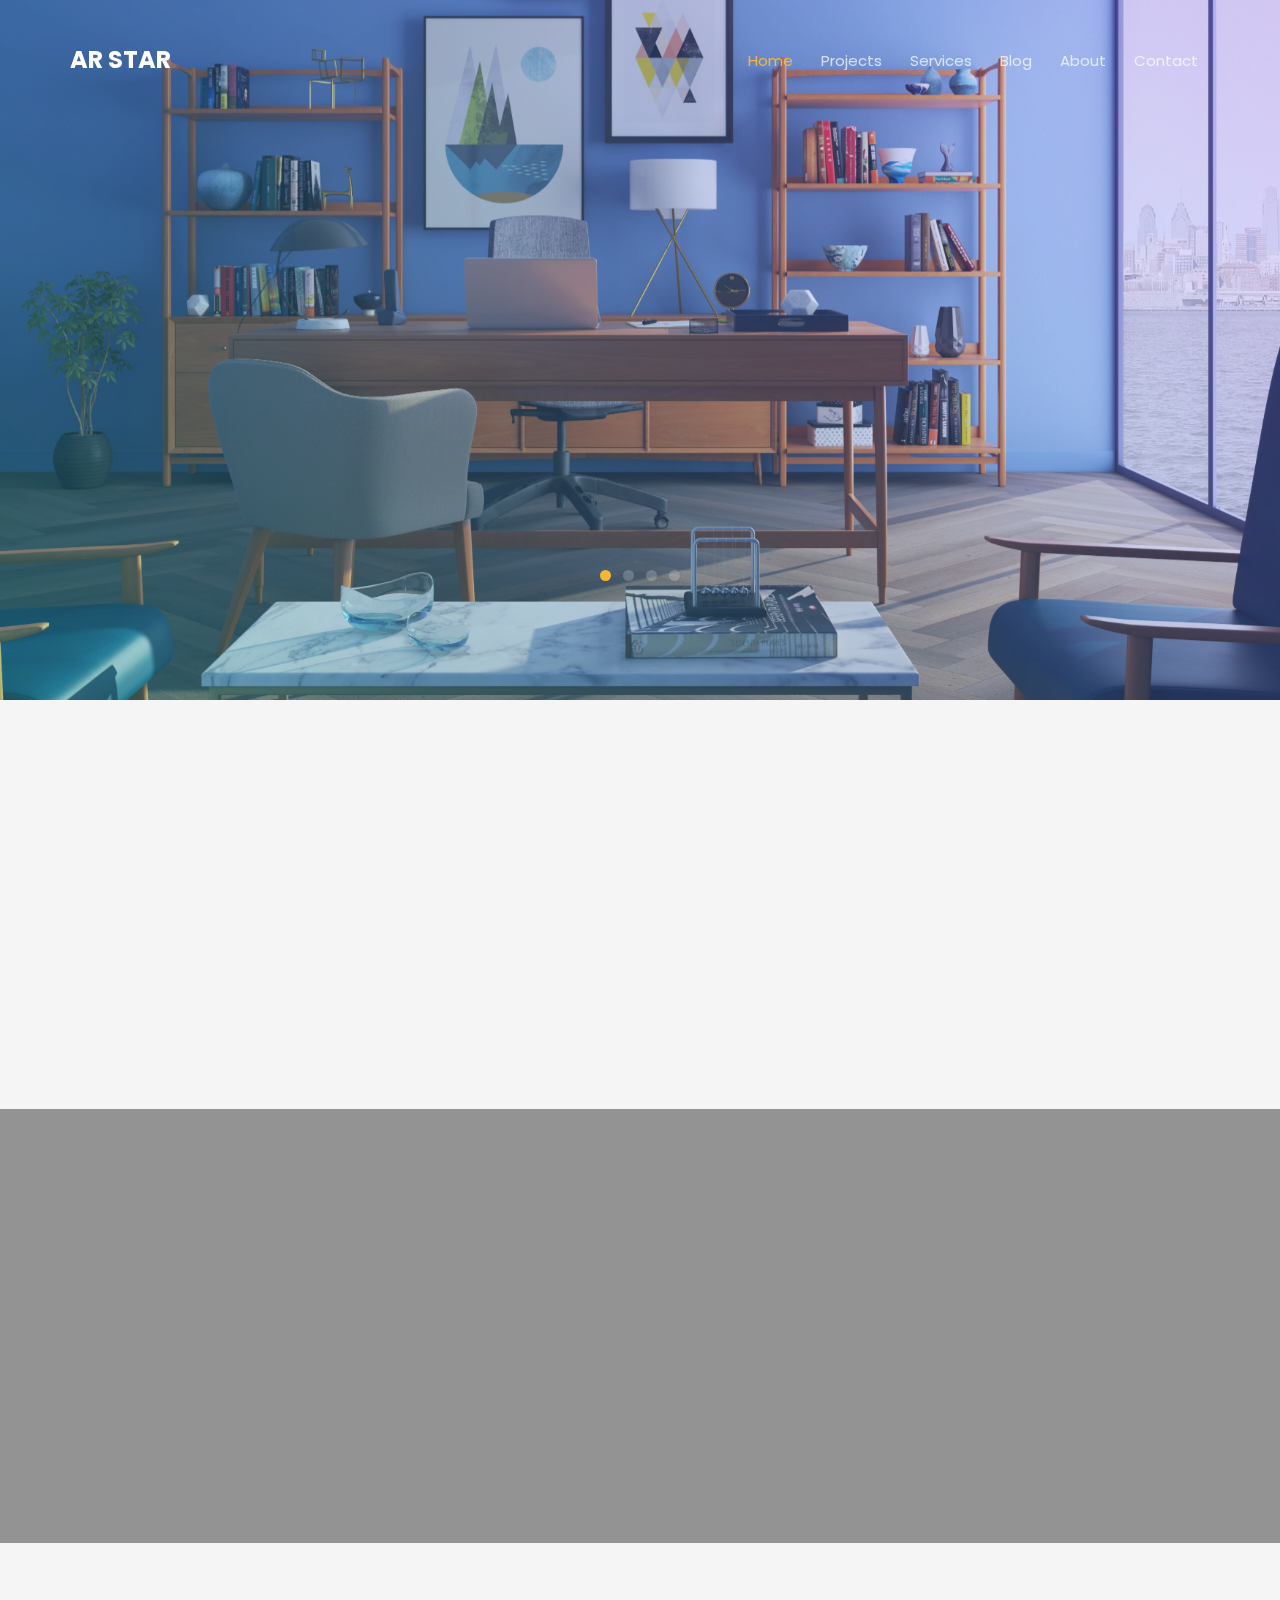
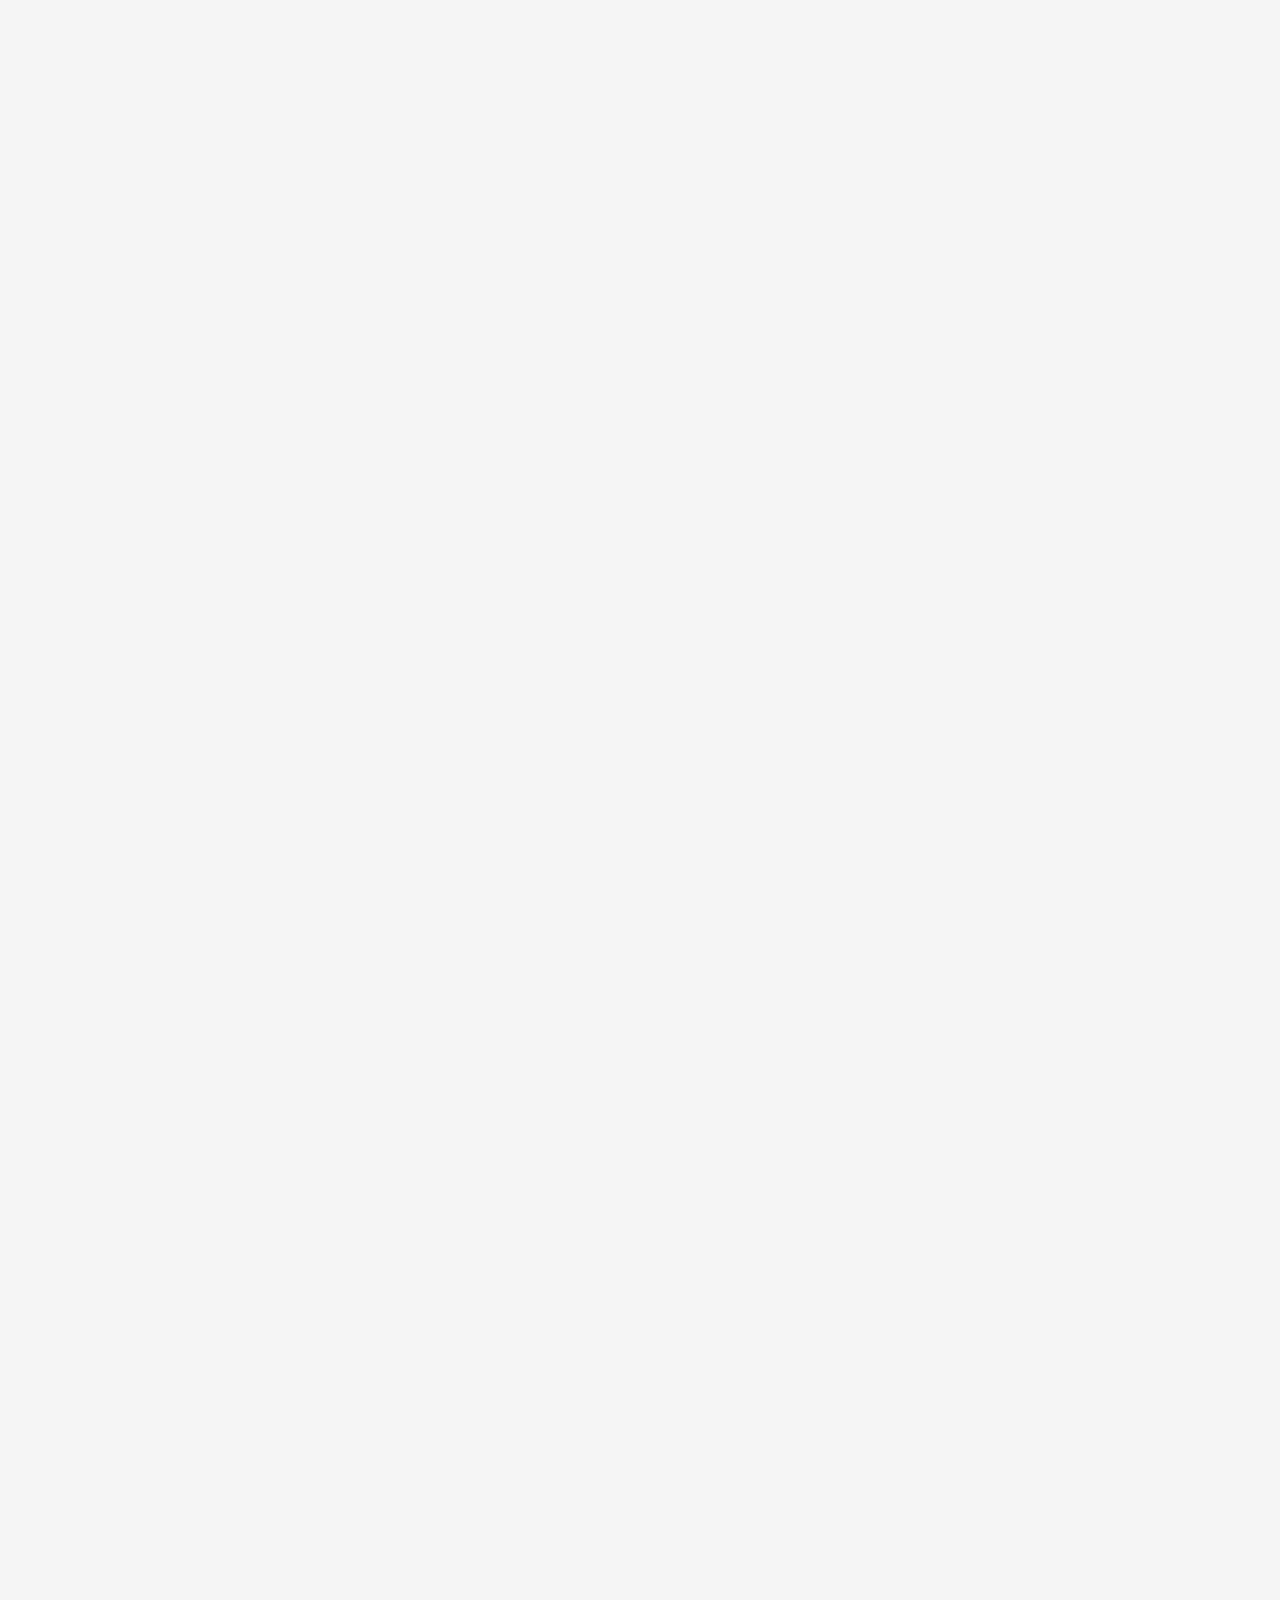
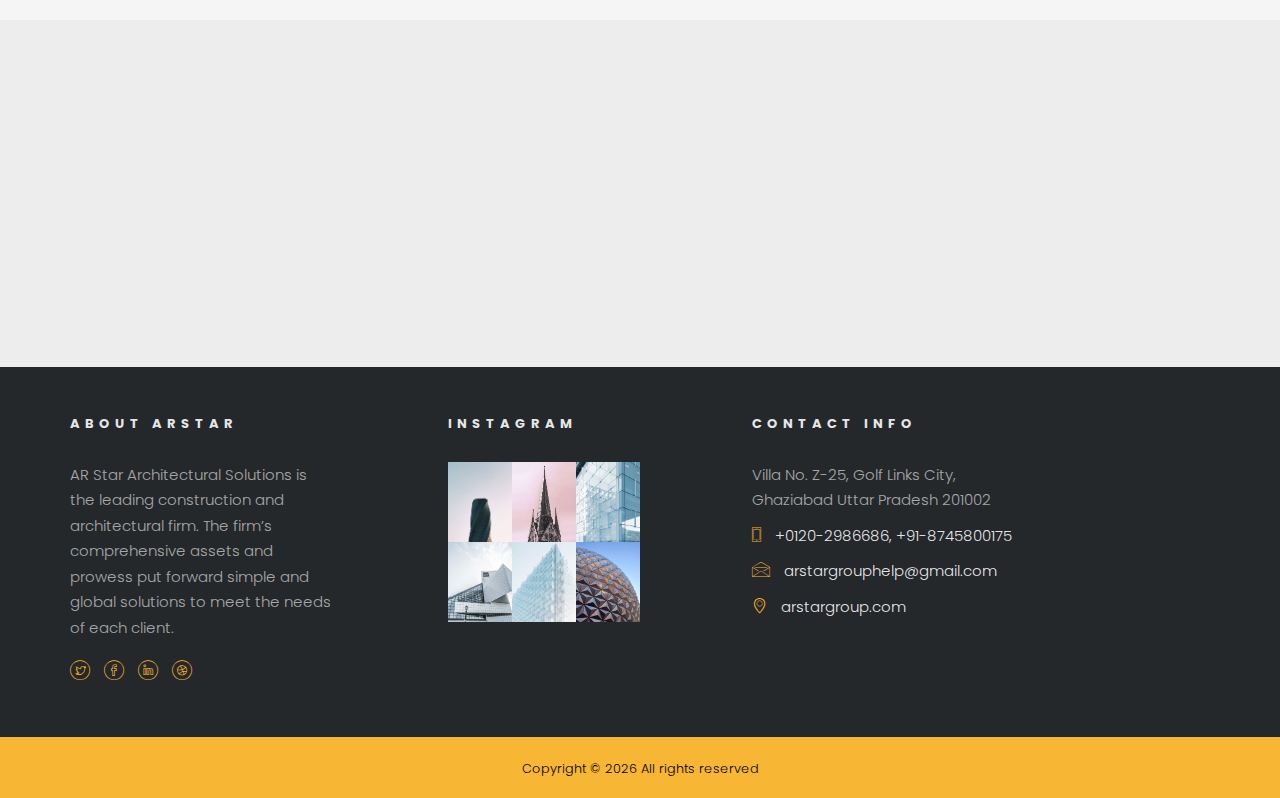
==== index.html @ f9a6f70c "First Commit" ====
﻿<!DOCTYPE HTML>
<html>
	<head>
	<meta charset="utf-8">
	<meta http-equiv="X-UA-Compatible" content="IE=edge">
	<title>AR Star Solutions</title>
	<meta name="viewport" content="width=device-width, initial-scale=1">
	<meta name="description" content="" />
	<meta name="keywords" content="" />
	<meta name="author" content="" />

  <!-- Facebook and Twitter integration -->
	<meta property="og:title" content=""/>
	<meta property="og:image" content=""/>
	<meta property="og:url" content=""/>
	<meta property="og:site_name" content=""/>
	<meta property="og:description" content=""/>
	<meta name="twitter:title" content="" />
	<meta name="twitter:image" content="" />
	<meta name="twitter:url" content="" />
	<meta name="twitter:card" content="" />

	<link href="https://fonts.googleapis.com/css?family=Poppins:200,300,400,500,700" rel="stylesheet">
	
	<!-- Animate.css -->
	<link rel="stylesheet" href="css/animate.css">
	<!-- Icomoon Icon Fonts-->
	<link rel="stylesheet" href="css/icomoon.css">
	<!-- Bootstrap  -->
	<link rel="stylesheet" href="css/bootstrap.css">

	<!-- Magnific Popup -->
	<link rel="stylesheet" href="css/magnific-popup.css">

	<!-- Flexslider  -->
	<link rel="stylesheet" href="css/flexslider.css">

	<!-- Owl Carousel -->
	<link rel="stylesheet" href="css/owl.carousel.min.css">
	<link rel="stylesheet" href="css/owl.theme.default.min.css">
	
	<!-- Flaticons  -->
	<link rel="stylesheet" href="fonts/flaticon/font/flaticon.css">

	<!-- Theme style  -->
	<link rel="stylesheet" href="css/style.css">

	<!-- Modernizr JS -->
	<script src="js/modernizr-2.6.2.min.js"></script>
	<!-- FOR IE9 below -->
	<!--[if lt IE 9]>
	<script src="js/respond.min.js"></script>
	<![endif]-->

	</head>
	<body>

		<div class="colorlib-loader"></div>

		<div id="page">
			<nav class="colorlib-nav" role="navigation">
				<div class="top-menu">
					<div class="container">
						<div class="row">
							<div class="col-xs-2">
								<div id="colorlib-logo"><a href="https://www.arstargroup.com/">AR Star</a></div>
							</div>
							<div class="col-xs-10 text-right menu-1">
								<ul>
									<li class="active"><a href="index.html">Home</a></li>
									<li class="has-dropdown">
										<a href="project.html">Projects</a>
										<ul class="dropdown">
											<li><a href="#">Commercial</a></li>
											<li><a href="#">Apartment</a></li>
											<li><a href="#">House</a></li>
											<li><a href="#">Building</a></li>
										</ul>
									</li>
									<li><a href="services.html">Services</a></li>
									<li><a href="blog.html">Blog</a></li>
									<li><a href="about.html">About</a></li>
									<li><a href="contact.html">Contact</a></li>
								</ul>
							</div>
						</div>
					</div>
				</div>
			</nav>

			<aside id="colorlib-hero">
				<div class="flexslider">
					<ul class="slides">
						<li style="background-image: url(images/interior_banner.jpg);">
							<div class="overlay"></div>
							<div class="container-fluid">
								<div class="row">
									<div class="col-md-8 col-sm-12 col-md-offset-2 slider-text">
										<div class="slider-text-inner text-center">
											<h1>Distinctive Interior</h1>
											<h2>Jaw-dropping interior, custom-designed by our professional team.</h2>
										</div>
									</div>
								</div>
							</div>
						</li>
						<li style="background-image: url(images/architecture_banner.jpg);">
							<div class="overlay"></div>
							<div class="container-fluid">
								<div class="row">
									<div class="col-md-8 col-sm-12 col-md-offset-2 slider-text">
										<div class="slider-text-inner text-center">
											<h1>Stunning Architecture</h1>
											<h2>World class structures exclusively for your home.</h2>
										</div>
									</div>
								</div>
							</div>
						</li>
						<li style="background-image: url(images/automation_banner.jpg);">
							<div class="overlay"></div>
							<div class="container-fluids">
								<div class="row">
									<div class="col-md-8 col-sm-12 col-md-offset-2 slider-text">
										<div class="slider-text-inner text-center">
											<h1>AI Automation</h1>
											<h2>Turn your Home/Office Smart, with our Advanced Automation Systems.</h2>
										</div>
									</div>
								</div>
							</div>
						</li>
						<li style="background-image: url(images/customer_banner.jpg);">
							<div class="overlay"></div>
							<div class="container-fluids">
								<div class="row">
									<div class="col-md-8 col-sm-12 col-md-offset-2 slider-text">
										<div class="slider-text-inner text-center">
											<h1>Customer Satisfaction</h1>
											<h2>Our team's priority is the satisfaction of our customers, that's a quality instilled in every individual of this firm.</h2>
										</div>
									</div>
								</div>
							</div>
						</li>
					</ul>
				</div>
			</aside>

			<div id="colorlib-intro">
				<div class="container">
					<div class="row">
						<div class="col-md-12 tabulation animate-box">
							<ul class="nav nav-tabs">
								<li class="active"><a data-toggle="tab" href="#plan"><i class="flaticon-sketch"></i> Planning &amp; Design</a></li>
								<li><a data-toggle="tab" href="#general"><i class="flaticon-architect-with-helmet"></i> General Constructing</a></li>
								<li><a data-toggle="tab" href="#manage"><i class="flaticon-engineer"></i> Construction Management</a></li>
								<li><a data-toggle="tab" href="#modeling"><i class="flaticon-skyline"></i> Building Modeling</a></li>
							</ul>
							<div class="tab-content">
								<div id="plan" class="tab-pane fade in active">
									<div class="row">
										<div class="col-md-6">
											<div class="services-img" style="background-image: url(images/building-1.jpg);"></div>
										</div>
										<div class="col-md-6">
											<div class="services-desc">
												<p>A small river named Duden flows by their place and supplies it with the necessary regelialia. It is a paradisematic country, in which roasted parts of sentences fly into your mouth. Far far away, behind the word mountains, far from the countries Vokalia and Consonantia, there live the blind texts.</p>
												<ul>
													<li>It is a paradisematic country in which</li>
													<li>Even the all-powerful Pointing has no control</li>
													<li>When she reached the first hills of the Italic Mountains</li>
													<li>Alphabet Village and the subline of her own road</li>
												</ul>
											</div>
										</div>
									</div>
								</div>
								<div id="general" class="tab-pane fade">
									<div class="row">
										<div class="col-md-6">
											<div class="services-img" style="background-image: url(images/building-2.jpg);"></div>
										</div>
										<div class="col-md-6">
											<div class="services-desc">
												<p>A small river named Duden flows by their place and supplies it with the necessary regelialia. It is a paradisematic country, in which roasted parts of sentences fly into your mouth. Far far away, behind the word mountains, far from the countries Vokalia and Consonantia, there live the blind texts.</p>
												<ul>
													<li>It is a paradisematic country in which</li>
													<li>Even the all-powerful Pointing has no control</li>
													<li>When she reached the first hills of the Italic Mountains</li>
													<li>Alphabet Village and the subline of her own road</li>
												</ul>
											</div>
										</div>
									</div>

								</div>
								<div id="manage" class="tab-pane fade">
									<div class="row">
										<div class="col-md-6">
											<div class="services-img" style="background-image: url(images/building-3.jpg);"></div>
										</div>
										<div class="col-md-6">
											<div class="services-desc">
												<p>A small river named Duden flows by their place and supplies it with the necessary regelialia. It is a paradisematic country, in which roasted parts of sentences fly into your mouth. Far far away, behind the word mountains, far from the countries Vokalia and Consonantia, there live the blind texts.</p>
												<ul>
													<li>It is a paradisematic country in which</li>
													<li>Even the all-powerful Pointing has no control</li>
													<li>When she reached the first hills of the Italic Mountains</li>
													<li>Alphabet Village and the subline of her own road</li>
												</ul>
											</div>
										</div>
									</div>

								</div>
								<div id="modeling" class="tab-pane fade">
									<div class="row">
										<div class="col-md-6">
											<div class="services-img" style="background-image: url(images/building-4.jpg);"></div>
										</div>
										<div class="col-md-6">
											<div class="services-desc">
												<p>A small river named Duden flows by their place and supplies it with the necessary regelialia. It is a paradisematic country, in which roasted parts of sentences fly into your mouth. Far far away, behind the word mountains, far from the countries Vokalia and Consonantia, there live the blind texts.</p>
												<ul>
													<li>It is a paradisematic country in which</li>
													<li>Even the all-powerful Pointing has no control</li>
													<li>When she reached the first hills of the Italic Mountains</li>
													<li>Alphabet Village and the subline of her own road</li>
												</ul>
											</div>
										</div>
									</div>
								</div>
							</div>
						</div>
					</div>
				</div>
			</div>

			<!--<div id="colorlib-services">
				<div class="container">
					<div class="row">
						<div class="col-md-4 text-center animate-box">
							<div class="services">
								<span class="icon">
									<i class="flaticon-engineer"></i>
								</span>
								<div class="desc">
									<h3>General Constructing</h3>
									<p>Separated they live in Bookmarksgrove right at the coast of the Semantics</p>
								</div>
							</div>
						</div>
						<div class="col-md-4 text-center animate-box">
							<div class="services">
								<span class="icon">
									<i class="flaticon-engineering"></i>
								</span>
								<div class="desc">
									<h3>Building Modeling</h3>
									<p>Separated they live in Bookmarksgrove right at the coast of the Semantics</p>
								</div>
							</div>
						</div>
						<div class="col-md-4 text-center animate-box">
							<div class="services">
								<span class="icon">
									<i class="flaticon-skyline"></i>
								</span>
								<div class="desc">
									<h3>Design Build</h3>
									<p>Separated they live in Bookmarksgrove right at the coast of the Semantics</p>
								</div>
							</div>
						</div>
						<div class="col-md-4 text-center animate-box">
							<div class="services">
								<span class="icon">
									<i class="flaticon-crane"></i>
								</span>
								<div class="desc">
									<h3>Construction Services</h3>
									<p>Separated they live in Bookmarksgrove right at the coast of the Semantics</p>
								</div>
							</div>
						</div>
						<div class="col-md-4 text-center animate-box">
							<div class="services">
								<span class="icon">
									<i class="flaticon-sketch"></i>
								</span>
								<div class="desc">
									<h3>Pre-Construction Design</h3>
									<p>Separated they live in Bookmarksgrove right at the coast of the Semantics</p>
								</div>
							</div>
						</div>
						<div class="col-md-4 text-center animate-box">
							<div class="services">
								<span class="icon">
									<i class="flaticon-conveyor"></i>
								</span>
								<div class="desc">
									<h3>Construction Management</h3>
									<p>Separated they live in Bookmarksgrove right at the coast of the Semantics</p>
								</div>
							</div>
						</div>
					</div>
				</div>
			</div> -->

			<div id="colorlib-counter" class="colorlib-counters" style="background-image: url(images/cover_img_1.jpg);" data-stellar-background-ratio="0.5">
				<div class="overlay"></div>
				<div class="container">
					<div class="row no-gutter">
						<div class="col-md-3 col-sm-6 aside-stretch text-center animate-box">
							<div class="counter-entry">
								<span class="icon icon-white"><i class="flaticon-skyline"></i></span>
								<span class="colorlib-counter js-counter" data-from="0" data-to="22" data-speed="5000" data-refresh-interval="50"></span>
								<span class="colorlib-counter-label">Projects</span>
							</div>
						</div>
						<div class="col-md-3 col-sm-6 text-center animate-box">
							<div class="counter-entry">
								<span class="icon"><i class="flaticon-engineer"></i></span>
								<span class="colorlib-counter js-counter" data-from="0" data-to="17" data-speed="5000" data-refresh-interval="50"></span>
								<span class="colorlib-counter-label">Employees</span>
							</div>
						</div>
						<div class="col-md-3 col-sm-6 text-center animate-box">
							<div class="counter-entry">
								<span class="icon"><i class="flaticon-architect-with-helmet"></i></span>
								<span class="colorlib-counter js-counter" data-from="0" data-to="40" data-speed="5000" data-refresh-interval="50"></span>
								<span class="colorlib-counter-label">Brands</span>
							</div>
						</div>
						<div class="col-md-3 col-sm-6 text-center animate-box">
							<div class="counter-entry">
								<span class="icon"><i class="flaticon-worker"></i></span>
								<span class="colorlib-counter js-counter" data-from="0" data-to="5" data-speed="5000" data-refresh-interval="50"></span>
								<span class="colorlib-counter-label">Services</span>
							</div>
						</div>
					</div>
				</div>
			</div>

			<div id="colorlib-project" style="padding-bottom: 10px; padding-top: 50px;">
				<div class="container">
					<div class="row">
						<div class="col-md-8 col-md-offset-2 text-center colorlib-heading animate-box">
							<h2>Our Projects</h2>
							<p>Even the all-powerful Pointing has no control about the blind texts it is an almost unorthographic life One day however a small line of blind text by the name</p>
						</div>
					</div>
					<div class="row">
						<div class="col-md-4 animate-box">
							<div class="project-entry">
								<a href="project.html" class="project-img text-center" style="background-image: url(images/building-1.jpg);">
									<span class="icon"><i class="icon-search2"></i></span>
								</a>
								<div class="desc">
									<h3><a href="project.html">Apartment Interior Design</a></h3>
								</div>
							</div>
						</div>
						<div class="col-md-8 animate-box">
							<div class="project-entry">
								<a href="project.html" class="project-img text-center" style="background-image: url(images/building-2.jpg);">
									<span class="icon"><i class="icon-search2"></i></span>
								</a>
								<div class="desc">
									<h3><a href="project.html">Office Space</a></h3>
								</div>
							</div>
						</div>
						<div class="col-md-6 animate-box">
							<div class="project-entry">
								<a href="project.html" class="project-img text-center" style="background-image: url(images/building-3.jpg);">
									<span class="icon"><i class="icon-search2"></i></span>
								</a>
								<div class="desc">
									<h3><a href="project.html">Condo Building</a></h3>
								</div>
							</div>
						</div>
						<div class="col-md-6 animate-box">
							<div class="project-entry">
								<a href="project.html" class="project-img text-center" style="background-image: url(images/building-4.jpg);">
									<span class="icon"><i class="icon-search2"></i></span>
								</a>
								<div class="desc">
									<h3><a href="project.html">Kitchen Interior</a></h3>
								</div>
							</div>
						</div>
						<div class="col-md-8 animate-box">
							<div class="project-entry">
								<a href="project.html" class="project-img text-center" style="background-image: url(images/building-5.jpg);">
									<span class="icon"><i class="icon-search2"></i></span>
								</a>
								<div class="desc">
									<h3><a href="project.html">Commercial Building</a></h3>
								</div>
							</div>
						</div>
						<div class="col-md-4 animate-box">
							<div class="project-entry">
								<a href="project.html" class="project-img text-center" style="background-image: url(images/building-6.jpg);">
									<span class="icon"><i class="icon-search2"></i></span>
								</a>
								<div class="desc">
									<h3><a href="project.html">Hotel Building</a></h3>
								</div>
							</div>
						</div>
					</div>
				</div>
			</div>

			<!--Client testimony-->
			<!--
				<div id="colorlib-testimony">
				<div class="container">
					<div class="row">
						<div class="col-md-8 col-md-offset-2 text-center colorlib-heading animate-box">
							<h2>Client Says:</h2>
						</div>
					</div>
					<div class="row">
						<div class="col-md-8 col-md-offset-2 text-center">
							<div class="row animate-box">
								<div class="owl-carousel1">
									<div class="item">
										<div class="testimony-slide">
											<div class="testimony-wrap">
												<figure>
													<img src="images/person1.jpg" alt="user">
												</figure>
												<blockquote>
													<span>Andrew Field</span>
													<p>Far far away, behind the word mountains, far from the countries Vokalia and Consonantia, there live the blind texts. Separated they live in Bookmarksgrove right at the coast of the Semantics, a large language ocean.</p>
												</blockquote>
											</div>
										</div>
									</div>
									<div class="item">
										<div class="testimony-slide">
											<div class="testimony-wrap">
												<figure>
													<img src="images/person2.jpg" alt="user">
												</figure>
												<blockquote>
													<span>Mark Bubble</span>
													<p>Separated they live in Bookmarksgrove right at the coast of the Semantics, a large language ocean.</p>
												</blockquote>
											</div>
										</div>
									</div>
									<div class="item">
										<div class="testimony-slide">
											<div class="testimony-wrap">
												<figure>
													<img src="images/person3.jpg" alt="user">
												</figure>
												<blockquote>
													<span>Adam Smith</span>
													<p>Far from the countries Vokalia and Consonantia, there live the blind texts. Separated they live in Bookmarksgrove right at the coast of the Semantics, a large language ocean.</p>
												</blockquote>
											</div>
										</div>
									</div>
								</div>
							</div>
						</div>
					</div>
				</div>
			</div> -->

			<!--FlowDesk Integration-->
			<div class="fd-ef-5f3056866267530026690c61">
				<style>
					html.fd-ef-5f3056866267530026690c61 {
						font-size: 10px;
						font-family: sans-serif;
						line-height: 1.15;
						-ms-overflow-style: scrollbar;
						-ms-text-size-adjust: 100%;
						-webkit-text-size-adjust: 100%;
						-webkit-tap-highlight-color: rgba(0, 0, 0, 0);
					}

					.fd-ef-5f3056866267530026690c61 *,
					.fd-ef-5f3056866267530026690c61 *::before,
					.fd-ef-5f3056866267530026690c61 *::after {
						box-sizing: border-box;
					}

					.fd-ef-5f3056866267530026690c61 body {
						margin: 0;
					}

					.fd-ef-5f3056866267530026690c61 [tabindex="-1"]:focus {
						outline: none !important;
					}

					.fd-ef-5f3056866267530026690c61 hr {
						height: 0;
						overflow: visible;
						box-sizing: content-box;
					}

					.fd-ef-5f3056866267530026690c61 h1,
					.fd-ef-5f3056866267530026690c61 h2,
					.fd-ef-5f3056866267530026690c61 h3,
					.fd-ef-5f3056866267530026690c61 h4,
					.fd-ef-5f3056866267530026690c61 h5,
					.fd-ef-5f3056866267530026690c61 h6 {
						margin-top: 0;
						margin-bottom: 0.7em;
					}

					.fd-ef-5f3056866267530026690c61 p {
						margin-top: 6rem;
						margin-bottom: 1rem;
					}

					.fd-ef-5f3056866267530026690c61 abbr[title],
					.fd-ef-5f3056866267530026690c61 abbr[data-original-title] {
						cursor: help;
						border-bottom: 0;
						-webkit-text-decoration: underline dotted;
						text-decoration: underline dotted;
					}

					.fd-ef-5f3056866267530026690c61 address {
						font-style: normal;
						line-height: inherit;
						margin-bottom: 1.4rem;
					}

					.fd-ef-5f3056866267530026690c61 ol,
					.fd-ef-5f3056866267530026690c61 ul,
					.fd-ef-5f3056866267530026690c61 dl {
						margin-top: 0;
						margin-bottom: 1.4rem;
					}

					.fd-ef-5f3056866267530026690c61 ol ol,
					.fd-ef-5f3056866267530026690c61 ul ul,
					.fd-ef-5f3056866267530026690c61 ol ul,
					.fd-ef-5f3056866267530026690c61 ul ol {
							margin-bottom: 0;
						}

					.fd-ef-5f3056866267530026690c61 dt {
						font-weight: bolder;
					}

					.fd-ef-5f3056866267530026690c61 dd {
						margin-left: 0;
						margin-bottom: 0.7rem;
					}

					.fd-ef-5f3056866267530026690c61 blockquote {
						margin: 0 0 1.4rem;
					}

					.fd-ef-5f3056866267530026690c61 dfn {
						font-style: italic;
					}

					.fd-ef-5f3056866267530026690c61 b,
					.fd-ef-5f3056866267530026690c61 strong {
						font-weight: bolder;
					}

					.fd-ef-5f3056866267530026690c61 small {
						font-size: 80%;
					}

					.fd-ef-5f3056866267530026690c61 sub,
					.fd-ef-5f3056866267530026690c61 sup {
						position: relative;
						font-size: 75%;
						line-height: 0;
						vertical-align: baseline;
					}

					.fd-ef-5f3056866267530026690c61 sub {
						bottom: -0.25em;
					}

					.fd-ef-5f3056866267530026690c61 sup {
						top: -0.5em;
					}

					.fd-ef-5f3056866267530026690c61 a {
						color: #000000;
						text-decoration: none;
						background-color: transparent;
						-webkit-text-decoration-skip: objects;
					}

                    .fd-ef-5f3056866267530026690c61 a:hover {
                            color: #F7B633;
                            text-decoration: none;
                        }

					.fd-ef-5f3056866267530026690c61 pre,
					.fd-ef-5f3056866267530026690c61 code,
					.fd-ef-5f3056866267530026690c61 kbd,
					.fd-ef-5f3056866267530026690c61 samp {
						font-size: 1em;
						font-family: monospace;
					}

					.fd-ef-5f3056866267530026690c61 pre {
						overflow: auto;
						margin-top: 0;
						margin-bottom: 1.4rem;
					}

					.fd-ef-5f3056866267530026690c61 figure {
						margin: 0 0 1.4rem;
					}

					.fd-ef-5f3056866267530026690c61 img {
						border-style: none;
						vertical-align: middle;
					}

					.fd-ef-5f3056866267530026690c61 svg:not(:root) {
						overflow: hidden;
					}

					.fd-ef-5f3056866267530026690c61 a,
					.fd-ef-5f3056866267530026690c61 area,
					.fd-ef-5f3056866267530026690c61 button,
					.fd-ef-5f3056866267530026690c61 [role="button"],
					.fd-ef-5f3056866267530026690c61 input,
					.fd-ef-5f3056866267530026690c61 label,
					.fd-ef-5f3056866267530026690c61 select,
					.fd-ef-5f3056866267530026690c61 summary,
					.fd-ef-5f3056866267530026690c61 textarea {
						touch-action: manipulation;
					}

					.fd-ef-5f3056866267530026690c61 label {
						display: inline-block;
						font-weight: bolder;
						margin-bottom: 0.7rem;
					}

					.fd-ef-5f3056866267530026690c61 button:focus {
						outline: 1px dotted;
					}

					.fd-ef-5f3056866267530026690c61 input,
					.fd-ef-5f3056866267530026690c61 button,
					.fd-ef-5f3056866267530026690c61 select,
					.fd-ef-5f3056866267530026690c61 optgroup,
					.fd-ef-5f3056866267530026690c61 textarea {
						margin: 0;
						font-size: inherit;
						font-family: inherit;
						line-height: inherit;
					}

					.fd-ef-5f3056866267530026690c61 button,
					.fd-ef-5f3056866267530026690c61 input {
						overflow: visible;
					}

					.fd-ef-5f3056866267530026690c61 button,
					.fd-ef-5f3056866267530026690c61 select {
						text-transform: none;
					}

					.fd-ef-5f3056866267530026690c61 button,
					html.fd-ef-5f3056866267530026690c61 [type="button"],
					.fd-ef-5f3056866267530026690c61 [type="reset"],
					.fd-ef-5f3056866267530026690c61 [type="submit"] {
						-webkit-appearance: button;
					}

					.fd-ef-5f3056866267530026690c61 button::-moz-focus-inner,
					.fd-ef-5f3056866267530026690c61 [type="button"]::-moz-focus-inner,
					.fd-ef-5f3056866267530026690c61 [type="reset"]::-moz-focus-inner,
					.fd-ef-5f3056866267530026690c61 [type="submit"]::-moz-focus-inner {
							padding: 0;
							border-style: none;
						}

					.fd-ef-5f3056866267530026690c61 input[type="radio"],
					.fd-ef-5f3056866267530026690c61 input[type="checkbox"] {
						padding: 0;
						box-sizing: border-box;
					}

					.fd-ef-5f3056866267530026690c61 input[type="date"],
					.fd-ef-5f3056866267530026690c61 input[type="time"],
					.fd-ef-5f3056866267530026690c61 input[type="datetime-local"],
					.fd-ef-5f3056866267530026690c61 input[type="month"] {
						-webkit-appearance: listbox;
					}

					.fd-ef-5f3056866267530026690c61 textarea {
						resize: vertical;
						overflow: auto;
					}

					.fd-ef-5f3056866267530026690c61 fieldset {
						border: 0;
						margin: 0;
						padding: 0;
						min-width: 0;
					}

					.fd-ef-5f3056866267530026690c61 legend {
						color: inherit;
						width: 100%;
						display: block;
						padding: 0;
						font-size: 2.0999999999999996rem;
						max-width: 100%;
						line-height: inherit;
						white-space: normal;
						margin-bottom: 0.7rem;
					}

					.fd-ef-5f3056866267530026690c61 progress {
						vertical-align: baseline;
					}

					.fd-ef-5f3056866267530026690c61 [type="number"]::-webkit-inner-spin-button,
					.fd-ef-5f3056866267530026690c61 [type="number"]::-webkit-outer-spin-button {
						height: auto;
					}

					.fd-ef-5f3056866267530026690c61 [type="search"] {
						outline-offset: -2px;
						-webkit-appearance: none;
					}

					.fd-ef-5f3056866267530026690c61 [type="search"]::-webkit-search-cancel-button,
					.fd-ef-5f3056866267530026690c61 [type="search"]::-webkit-search-decoration {
							-webkit-appearance: none;
						}

					.fd-ef-5f3056866267530026690c61 ::-webkit-file-upload-button {
						font: inherit;
						-webkit-appearance: button;
					}

					.fd-ef-5f3056866267530026690c61 output {
						display: inline-block;
					}

					.fd-ef-5f3056866267530026690c61 summary {
						display: list-item;
					}

					.fd-ef-5f3056866267530026690c61 template {
						display: none;
					}

					.fd-ef-5f3056866267530026690c61 [hidden] {
						display: none !important;
					}

					html.fd-ef-5f3056866267530026690c61,
					html.fd-ef-5f3056866267530026690c61 body {
						width: 100%;
						height: 100%;
					}

					.fd-ef-5f3056866267530026690c61 .fd-form-control {
						width: 100%;
						display: block;
						box-shadow: none;
						-webkit-transition: all 0.4s;
						transition: all 0.4s;
					}

					.fd-ef-5f3056866267530026690c61 .fd-form-control::-webkit-input-placeholder {
							color: inherit;
							opacity: 1;
						}

					.fd-ef-5f3056866267530026690c61 .fd-form-control::-webkit-input-placeholder,
					.fd-ef-5f3056866267530026690c61 .fd-form-control::-moz-placeholder,
					.fd-ef-5f3056866267530026690c61 .fd-form-control:-ms-input-placeholder,
					.fd-ef-5f3056866267530026690c61 .fd-form-control::placeholder {
							color: inherit;
							opacity: 1;
						}

					.fd-ef-5f3056866267530026690c61 .fd-form-description {
						margin: 5px 0 0 0;
						font-size: 0.9em;
					}

					.fd-ef-5f3056866267530026690c61 .fd-form-feedback {
						margin: 5px 0 0 0;
						font-size: 0.9em;
					}

					.fd-ef-5f3056866267530026690c61 .fd-form-group {
						margin: 0 0 1.5rem;
						position: relative;
					}

					.fd-ef-5f3056866267530026690c61 .fd-form-group.fd-has-success .fd-form-feedback,
					.fd-ef-5f3056866267530026690c61 .fd-form-group.fd-has-success .fd-form-check {
							color: #02dba8 !important;
						}
					.fd-ef-5f3056866267530026690c61 .fd-form-group.fd-has-success .fd-form-control {
							color: #02dba8 !important;
							border-color: #02dba8 !important;
						}

					.fd-ef-5f3056866267530026690c61 .fd-form-group.fd-has-success .fd-form-feedback {
							display: block;
						}

					.fd-ef-5f3056866267530026690c61 .fd-form-group.fd-has-error .fd-form-feedback,
					.fd-ef-5f3056866267530026690c61 .fd-form-group.fd-has-error .fd-form-check {
							color: #eb3d3b !important;
						}

					.fd-ef-5f3056866267530026690c61 .fd-form-group.fd-has-error .fd-form-control {
							color: #eb3d3b !important;
							border-color: #eb3d3b !important;
						}

					.fd-ef-5f3056866267530026690c61 .fd-form-group.fd-has-error .fd-form-feedback {
							display: block;
						}

					.fd-ef-5f3056866267530026690c61 .fd-btn {
						cursor: pointer;
						display: -webkit-inline-box;
						display: inline-flex;
						box-shadow: none;
						text-align: center;
						-webkit-transition: all 0.4s;
						transition: all 0.4s;
						-webkit-box-align: center;
						align-items: center;
						text-shadow: none;
						white-space: normal;
						-webkit-box-pack: center;
						justify-content: center;
						text-decoration: none;
					}

					.fd-ef-5f3056866267530026690c61 .fd-btn.disabled,
					.fd-ef-5f3056866267530026690c61 .fd-btn:disabled {
							opacity: 0.8;
						}

                    .fd-ef-5f3056866267530026690c61 .fd-btn p {
                            margin: 0;
                        }

                    .fd-ef-5f3056866267530026690c61 .ff__root {
                        background: #ededed;
                    }

                    .fd-ef-5f3056866267530026690c61 .ff__container {
                        margin: 0 auto;
                        max-width: 1170px;
                        background: #ededed;
                    }

                    .fd-ef-5f3056866267530026690c61 .ff__form {
                        color: #333333;
                        width: 100%;
                        margin: 0;
                        padding-top: 30px;
                        padding-left: 30px;
                        padding-right: 30px;
                        font-size: 16px;
                        text-align: center;
                        font-family: "Poppins", Arial, sans-serif;
                        font-weight: 300;
                        line-height: 1.6;
                        letter-spacing: 0.1px;
                        text-transform: none;
                    }

                    .fd-ef-5f3056866267530026690c61 .ff__title {
                        color: #000000;
                        width: 100%;
                        margin: 0 0 25px;
                        display: block;
                        font-size: 37px;
                        text-align: center;
                        font-family: "Poppins", Arial, sans-serif;
                        font-weight: 700;
                        line-height: 1;
                        letter-spacing: 0px;
                        text-transform: none;
                    }

					.fd-ef-5f3056866267530026690c61 .ff__title p {
							margin: 0;
						}

					.fd-ef-5f3056866267530026690c61 .ff__subtitle {
						width: 100%;
						margin: 0 0 30px;
						display: block;
					}

					.fd-ef-5f3056866267530026690c61 .ff__subtitle p {
							margin: 0;
						}

					.fd-ef-5f3056866267530026690c61 .fd-has-success .ff__fields {
						display: none;
					}

					.fd-ef-5f3056866267530026690c61 .ff__fields .fd-form-group {
						margin-bottom: 10px;
					}

					.fd-ef-5f3056866267530026690c61 .ff__fields .fd-form-group:last-child {
							margin-bottom: 0;
						}

					.fd-ef-5f3056866267530026690c61 .ff__grid {
						margin: -10px -5px 0;
						display: -webkit-box;
						display: flex;
						flex-wrap: wrap;
						-webkit-box-pack: center;
						justify-content: center;
					}

					.fd-ef-5f3056866267530026690c61 .ff__cell {
						margin: 10px 0 0 0;
						padding: 0 5px;
						-webkit-box-flex: 1;
						flex-grow: 1;
						max-width: 250px;
						min-width: 140px;
						flex-basic: 0%;
						flex-shrink: 0;
					}

					@media (max-width: 575px) {
						.fd-ef-5f3056866267530026690c61 .ff__cell {
							-webkit-box-flex: 0;
							flex: 0 0 100%;
							max-width: 100%;
						}
					}

                    .fd-ef-5f3056866267530026690c61 .ff__control {
                        color: #000000;
                        border: 1px solid #dddddd;
                        height: 46px;
                        display: block;
                        padding: 12px 20px;
                        font-size: 13px;
                        background: transparent;
                        text-align: left;
                        font-family: "Poppins", Arial, sans-serif;
                        font-weight: 400;
                        line-height: 20px;
                        border-radius: 0px;
                        letter-spacing: 0.1px;
                        text-transform: none;
                    }

					.fd-ef-5f3056866267530026690c61 .ff__footer {
						-webkit-box-flex: 0;
						flex: 0 0 auto;
						padding: 0 5px;
						margin-top: 10px;
					}

					@media (max-width: 575px) {
						.fd-ef-5f3056866267530026690c61 .ff__footer {
							margin-top: 25px;
						}
					}

                    .fd-ef-5f3056866267530026690c61 .ff__button {
                        color: #ffffff;
                        border: 0px solid #000000;
                        display: inline-block;
                        padding: 12px 20px;
                        font-size: 17px;
                        background: #F7B633;
                        text-align: center;
                        font-family: Helvetica, sans-serif;
                        font-weight: 400;
                        line-height: 20px;
                        border-radius: 0px;
                        letter-spacing: 0.1px;
                        text-transform: none;
                    }

					.fd-ef-5f3056866267530026690c61 .ff__success {
						display: none;
					}

					.fd-ef-5f3056866267530026690c61 .fd-has-success .ff__success {
						display: block;
					}

					.fd-ef-5f3056866267530026690c61 .ff__success > *:last-child {
						margin-bottom: 0;
					}

					.fd-ef-5f3056866267530026690c61 .ff__error {
						margin: 10px 0 0 0;
						display: none;
					}

					.fd-ef-5f3056866267530026690c61 .fd-has-error .ff__error {
						display: block;
					}

					.fd-ef-5f3056866267530026690c61 .ff__error > *:last-child {
						margin-bottom: 0;
					}
				</style>

				<div class="ff__root">
					<div class="ff__container">
						<form class="ff__form" action="https://form.flodesk.com/submit" method="post" data-form="fdv2">
							<div class="row">
								<div class="col-md-8 col-md-offset-2 text-center colorlib-heading animate-box">
									<h2>Subscribe Newsletter</h2>
									<p>Subscribe to our Newsletter and get Latest updates from Us</p>
									<h3 class="text-center colorlib-heading ">
									</h3>
									<div class="ff__fields">
										<input type="text" name="name" value="" style="display: none" />
										<input type="hidden" name="submitToken" value="7205c16a0f0898eefc8aaffe034d88a3a872da41d8fb6c781d7881bdecc870d754d7f1e2ccb10e145e799b10449654e4f0849aafdccead4795dff48eede40b5c56afc0af1bacee1495b0bd914a29e573b772b707ecd1b7895fdd5b0ed4283dfe" />
										<div class="ff__grid">
											<div class="ff__cell">
												<div class="fd-form-group">
													<input name="firstName" class="fd-form-control ff__control" placeholder="First name">
												</div>
											</div>
											<div class="ff__cell">
												<div class="fd-form-group">
													<input name="lastName" class="fd-form-control ff__control" placeholder="Last name">
												</div>
											</div>
											<div class="ff__cell">
												<div class="fd-form-group">
													<input name="email" class="fd-form-control ff__control" placeholder="Email address">
												</div>
											</div>
											<div class="ff__footer">
												<button type="submit" class="fd-btn ff__button" data-form-el="submit">
													<span>Subscribe</span>
												</button>
											</div>
										</div>
									</div>
									<div class="fd-success ff__success" data-form-el="success">
										<p>Thank you for subscribing!</p>
									</div>
									<div class="fd-error ff__error" data-form-el="error"></div>
								</div> 
							</div>
						</form>
					</div>
				</div>

				<img height="1" width="1" style="display:none" src="https://t.flodesk.com/utm.gif?r=5f3056866267530026690c61" />
				<script src="https://assets.flodesk.com/form.js?v=1597076515348"></script>
			</div>


			<footer id="colorlib-footer">
	<!--
					<div class="contact-information">
						<div class="container">
							<div class="row">
								<div class="col-md-8 col-md-offset-2">
									<div class="row">
										<div class="col-md-4 text-center">
											<div class="info-wrap">
												<span class="icon"><i class="icon-location4"></i></span>
												<p>291 South 21th Street, <br> Suite 721 New York NY 10016</p>
											</div>
										</div>
										<div class="col-md-4 text-center">
											<div class="info-wrap">
												<span class="icon"><i class="icon-world"></i></span>
												<p><a href="#">info@example.com</a> <br> <a href="#">www.example.com</a></p>
											</div>
										</div>
										<div class="col-md-4 text-center">
											<div class="info-wrap">
												<span class="icon"><i class="icon-phone2"></i></span>
												<p><a href="#">(001) 2345 6789</a> <br> <a href="#">(001) 9876 5432</a></p>
											</div>
										</div>
									</div>
								</div>
							</div>
						</div>
					</div> -->
					<div class="container" style="padding-top: 50px;">
						<div class="row row-pb-md">
							<div class="col-md-3 colorlib-widget">
								<h4>About ARSTAR </h4>
								<p> AR Star Architectural Solutions is the leading construction and architectural firm. The firm’s comprehensive assets and prowess put forward simple and global solutions to meet the needs of each client.</p>
								<p>
									<ul class="colorlib-social-icons">
										<li><a href="#"><i class="icon-twitter"></i></a></li>
										<li><a href="#"><i class="icon-facebook"></i></a></li>
										<li><a href="#"><i class="icon-linkedin"></i></a></li>
										<li><a href="#"><i class="icon-dribbble"></i></a></li>
									</ul>
								</p>
							</div>
							

							<div class="col-md-3 colorlib-widget" style="padding-left: 100px; padding-right: 0px">
								<h4>Instagram</h4>
								<div class="instagram">
									<a href="#" class="insta-img" style="background-image: url(images/building-1.jpg);"></a>
									<a href="#" class="insta-img" style="background-image: url(images/building-2.jpg);"></a>
									<a href="#" class="insta-img" style="background-image: url(images/building-3.jpg);"></a>
									<a href="#" class="insta-img" style="background-image: url(images/building-4.jpg);"></a>
									<a href="#" class="insta-img" style="background-image: url(images/building-5.jpg);"></a>
									<a href="#" class="insta-img" style="background-image: url(images/building-6.jpg);"></a>
								</div>
							</div>

							<div class="col-md-3 col-md-push-1 colorlib-widget">
								<h4>Contact Info</h4>
								<ul class="colorlib-footer-links">
									<li>Villa No. Z-25, Golf Links City, <br> Ghaziabad Uttar Pradesh 201002</li>
									<li><a href="tel://01202986686"><i class="icon-phone"></i>  +0120-2986686, +91-8745800175</a></li>
									<li><a href="arstargrouphelp@gmail.com"><i class="icon-envelope"></i> arstargrouphelp@gmail.com</a></li>
									<li><a href="http://arstargroup.com"><i class="icon-location4"></i> arstargroup.com</a></li>
								</ul>
							</div>
						</div>
					</div>
					<div class="copy">
						<div class="container">
							<div class="row">
								<div class="col-md-12 text-center">
									<p>
										<small class="block">
											Copyright &copy;
											<script>document.write(new Date().getFullYear());</script> All rights reserved
										</small>
									</p>
								</div>
							</div>
						</div>
					</div>
				</footer>
		</div>

		<div class="gototop js-top">
			<a href="#" class="js-gotop"><i class="icon-arrow-up2"></i></a>
		</div>



		<!-- jQuery -->
		<script src="js/jquery.min.js"></script>
		<!-- jQuery Easing -->
		<script src="js/jquery.easing.1.3.js"></script>
		<!-- Bootstrap -->
		<script src="js/bootstrap.min.js"></script>
		<!-- Waypoints -->
		<script src="js/jquery.waypoints.min.js"></script>
		<!-- Stellar Parallax -->
		<script src="js/jquery.stellar.min.js"></script>
		<!-- Flexslider -->
		<script src="js/jquery.flexslider-min.js"></script>
		<!-- Owl carousel -->
		<script src="js/owl.carousel.min.js"></script>
		<!-- Magnific Popup -->
		<script src="js/jquery.magnific-popup.min.js"></script>
		<script src="js/magnific-popup-options.js"></script>
		<!-- Counters -->
		<script src="js/jquery.countTo.js"></script>
		<!-- Main -->
		<script src="js/main.js"></script>

	</body>
</html>
---- css/icomoon.css ----
@font-face {
  font-family: 'icomoon';
  src:  url('fonts/icomoon.eot?5j2n32');
  src:  url('fonts/icomoon.eot?5j2n32#iefix') format('embedded-opentype'),
    url('fonts/icomoon.ttf?5j2n32') format('truetype'),
    url('fonts/icomoon.woff?5j2n32') format('woff'),
    url('fonts/icomoon.svg?5j2n32#icomoon') format('svg');
  font-weight: normal;
  font-style: normal;
}

[class^="icon-"], [class*=" icon-"] {
  /* use !important to prevent issues with browser extensions that change fonts */
  font-family: 'icomoon' !important;
  speak: none;
  font-style: normal;
  font-weight: normal;
  font-variant: normal;
  text-transform: none;
  line-height: 1;

  /* Better Font Rendering =========== */
  -webkit-font-smoothing: antialiased;
  -moz-osx-font-smoothing: grayscale;
}

.icon-eye2:before {
  content: "\e064";
}
.icon-paper-clip:before {
  content: "\e065";
}
.icon-mail5:before {
  content: "\e066";
}
.icon-toggle:before {
  content: "\e067";
}
.icon-layout:before {
  content: "\e068";
}
.icon-link2:before {
  content: "\e069";
}
.icon-bell2:before {
  content: "\e06a";
}
.icon-lock3:before {
  content: "\e06b";
}
.icon-unlock:before {
  content: "\e06c";
}
.icon-ribbon2:before {
  content: "\e06d";
}
.icon-image2:before {
  content: "\e06e";
}
.icon-signal:before {
  content: "\e06f";
}
.icon-target3:before {
  content: "\e070";
}
.icon-clipboard3:before {
  content: "\e071";
}
.icon-clock3:before {
  content: "\e072";
}
.icon-watch:before {
  content: "\e073";
}
.icon-air-play:before {
  content: "\e074";
}
.icon-camera3:before {
  content: "\e075";
}
.icon-video2:before {
  content: "\e076";
}
.icon-disc:before {
  content: "\e077";
}
.icon-printer3:before {
  content: "\e078";
}
.icon-monitor:before {
  content: "\e079";
}
.icon-server:before {
  content: "\e07a";
}
.icon-cog2:before {
  content: "\e07b";
}
.icon-heart3:before {
  content: "\e07c";
}
.icon-paragraph:before {
  content: "\e07d";
}
.icon-align-justify:before {
  content: "\e07e";
}
.icon-align-left:before {
  content: "\e07f";
}
.icon-align-center:before {
  content: "\e080";
}
.icon-align-right:before {
  content: "\e081";
}
.icon-book2:before {
  content: "\e082";
}
.icon-layers2:before {
  content: "\e083";
}
.icon-stack2:before {
  content: "\e084";
}
.icon-stack-2:before {
  content: "\e085";
}
.icon-paper:before {
  content: "\e086";
}
.icon-paper-stack:before {
  content: "\e087";
}
.icon-search3:before {
  content: "\e088";
}
.icon-zoom-in2:before {
  content: "\e089";
}
.icon-zoom-out2:before {
  content: "\e08a";
}
.icon-reply2:before {
  content: "\e08b";
}
.icon-circle-plus:before {
  content: "\e08c";
}
.icon-circle-minus:before {
  content: "\e08d";
}
.icon-circle-check:before {
  content: "\e08e";
}
.icon-circle-cross:before {
  content: "\e08f";
}
.icon-square-plus:before {
  content: "\e090";
}
.icon-square-minus:before {
  content: "\e091";
}
.icon-square-check:before {
  content: "\e092";
}
.icon-square-cross:before {
  content: "\e093";
}
.icon-microphone:before {
  content: "\e094";
}
.icon-record:before {
  content: "\e095";
}
.icon-skip-back:before {
  content: "\e096";
}
.icon-rewind:before {
  content: "\e097";
}
.icon-play4:before {
  content: "\e098";
}
.icon-pause3:before {
  content: "\e099";
}
.icon-stop3:before {
  content: "\e09a";
}
.icon-fast-forward:before {
  content: "\e09b";
}
.icon-skip-forward:before {
  content: "\e09c";
}
.icon-shuffle2:before {
  content: "\e09d";
}
.icon-repeat:before {
  content: "\e09e";
}
.icon-folder2:before {
  content: "\e09f";
}
.icon-umbrella:before {
  content: "\e0a0";
}
.icon-moon:before {
  content: "\e0a1";
}
.icon-thermometer:before {
  content: "\e0a2";
}
.icon-drop:before {
  content: "\e0a3";
}
.icon-sun2:before {
  content: "\e0a4";
}
.icon-cloud3:before {
  content: "\e0a5";
}
.icon-cloud-upload2:before {
  content: "\e0a6";
}
.icon-cloud-download2:before {
  content: "\e0a7";
}
.icon-upload4:before {
  content: "\e0a8";
}
.icon-download4:before {
  content: "\e0a9";
}
.icon-location3:before {
  content: "\e0aa";
}
.icon-location-2:before {
  content: "\e0ab";
}
.icon-map3:before {
  content: "\e0ac";
}
.icon-battery:before {
  content: "\e0ad";
}
.icon-head:before {
  content: "\e0ae";
}
.icon-briefcase3:before {
  content: "\e0af";
}
.icon-speech-bubble:before {
  content: "\e0b0";
}
.icon-anchor2:before {
  content: "\e0b1";
}
.icon-globe2:before {
  content: "\e0b2";
}
.icon-box:before {
  content: "\e0b3";
}
.icon-reload:before {
  content: "\e0b4";
}
.icon-share3:before {
  content: "\e0b5";
}
.icon-marquee:before {
  content: "\e0b6";
}
.icon-marquee-plus:before {
  content: "\e0b7";
}
.icon-marquee-minus:before {
  content: "\e0b8";
}
.icon-tag:before {
  content: "\e0b9";
}
.icon-power2:before {
  content: "\e0ba";
}
.icon-command2:before {
  content: "\e0bb";
}
.icon-alt:before {
  content: "\e0bc";
}
.icon-esc:before {
  content: "\e0bd";
}
.icon-bar-graph:before {
  content: "\e0be";
}
.icon-bar-graph-2:before {
  content: "\e0bf";
}
.icon-pie-graph:before {
  content: "\e0c0";
}
.icon-star:before {
  content: "\e0c1";
}
.icon-arrow-left3:before {
  content: "\e0c2";
}
.icon-arrow-right3:before {
  content: "\e0c3";
}
.icon-arrow-up3:before {
  content: "\e0c4";
}
.icon-arrow-down3:before {
  content: "\e0c5";
}
.icon-volume:before {
  content: "\e0c6";
}
.icon-mute:before {
  content: "\e0c7";
}
.icon-content-right:before {
  content: "\e100";
}
.icon-content-left:before {
  content: "\e101";
}
.icon-grid2:before {
  content: "\e102";
}
.icon-grid-2:before {
  content: "\e103";
}
.icon-columns:before {
  content: "\e104";
}
.icon-loader:before {
  content: "\e105";
}
.icon-bag:before {
  content: "\e106";
}
.icon-ban:before {
  content: "\e107";
}
.icon-flag3:before {
  content: "\e108";
}
.icon-trash:before {
  content: "\e109";
}
.icon-expand2:before {
  content: "\e110";
}
.icon-contract:before {
  content: "\e111";
}
.icon-maximize:before {
  content: "\e112";
}
.icon-minimize:before {
  content: "\e113";
}
.icon-plus2:before {
  content: "\e114";
}
.icon-minus2:before {
  content: "\e115";
}
.icon-check:before {
  content: "\e116";
}
.icon-cross2:before {
  content: "\e117";
}
.icon-move:before {
  content: "\e118";
}
.icon-delete:before {
  content: "\e119";
}
.icon-menu5:before {
  content: "\e120";
}
.icon-archive:before {
  content: "\e121";
}
.icon-inbox:before {
  content: "\e122";
}
.icon-outbox:before {
  content: "\e123";
}
.icon-file:before {
  content: "\e124";
}
.icon-file-add:before {
  content: "\e125";
}
.icon-file-subtract:before {
  content: "\e126";
}
.icon-help:before {
  content: "\e127";
}
.icon-open:before {
  content: "\e128";
}
.icon-ellipsis:before {
  content: "\e129";
}
.icon-heart4:before {
  content: "\e900";
}
.icon-cloud4:before {
  content: "\e901";
}
.icon-star2:before {
  content: "\e902";
}
.icon-tv2:before {
  content: "\e903";
}
.icon-sound:before {
  content: "\e904";
}
.icon-video3:before {
  content: "\e905";
}
.icon-trash2:before {
  content: "\e906";
}
.icon-user2:before {
  content: "\e907";
}
.icon-key3:before {
  content: "\e908";
}
.icon-search4:before {
  content: "\e909";
}
.icon-settings:before {
  content: "\e90a";
}
.icon-camera4:before {
  content: "\e90b";
}
.icon-tag2:before {
  content: "\e90c";
}
.icon-lock4:before {
  content: "\e90d";
}
.icon-bulb:before {
  content: "\e90e";
}
.icon-pen2:before {
  content: "\e90f";
}
.icon-diamond:before {
  content: "\e910";
}
.icon-display2:before {
  content: "\e911";
}
.icon-location4:before {
  content: "\e912";
}
.icon-eye3:before {
  content: "\e913";
}
.icon-bubble3:before {
  content: "\e914";
}
.icon-stack3:before {
  content: "\e915";
}
.icon-cup:before {
  content: "\e916";
}
.icon-phone3:before {
  content: "\e917";
}
.icon-news:before {
  content: "\e918";
}
.icon-mail6:before {
  content: "\e919";
}
.icon-like:before {
  content: "\e91a";
}
.icon-photo:before {
  content: "\e91b";
}
.icon-note:before {
  content: "\e91c";
}
.icon-clock4:before {
  content: "\e91d";
}
.icon-paperplane:before {
  content: "\e91e";
}
.icon-params:before {
  content: "\e91f";
}
.icon-banknote:before {
  content: "\e920";
}
.icon-data:before {
  content: "\e921";
}
.icon-music2:before {
  content: "\e922";
}
.icon-megaphone2:before {
  content: "\e923";
}
.icon-study:before {
  content: "\e924";
}
.icon-lab2:before {
  content: "\e925";
}
.icon-food:before {
  content: "\e926";
}
.icon-t-shirt:before {
  content: "\e927";
}
.icon-fire2:before {
  content: "\e928";
}
.icon-clip:before {
  content: "\e929";
}
.icon-shop:before {
  content: "\e92a";
}
.icon-calendar3:before {
  content: "\e92b";
}
.icon-wallet2:before {
  content: "\e92c";
}
.icon-vynil:before {
  content: "\e92d";
}
.icon-truck2:before {
  content: "\e92e";
}
.icon-world:before {
  content: "\e92f";
}
.icon-mobile:before {
  content: "\e000";
}
.icon-laptop:before {
  content: "\e001";
}
.icon-desktop:before {
  content: "\e002";
}
.icon-tablet:before {
  content: "\e003";
}
.icon-phone:before {
  content: "\e004";
}
.icon-document:before {
  content: "\e005";
}
.icon-documents:before {
  content: "\e006";
}
.icon-search:before {
  content: "\e007";
}
.icon-clipboard:before {
  content: "\e008";
}
.icon-newspaper:before {
  content: "\e009";
}
.icon-notebook:before {
  content: "\e00a";
}
.icon-book-open:before {
  content: "\e00b";
}
.icon-browser:before {
  content: "\e00c";
}
.icon-calendar:before {
  content: "\e00d";
}
.icon-presentation:before {
  content: "\e00e";
}
.icon-picture:before {
  content: "\e00f";
}
.icon-pictures:before {
  content: "\e010";
}
.icon-video:before {
  content: "\e011";
}
.icon-camera:before {
  content: "\e012";
}
.icon-printer:before {
  content: "\e013";
}
.icon-toolbox:before {
  content: "\e014";
}
.icon-briefcase:before {
  content: "\e015";
}
.icon-wallet:before {
  content: "\e016";
}
.icon-gift:before {
  content: "\e017";
}
.icon-bargraph:before {
  content: "\e018";
}
.icon-grid:before {
  content: "\e019";
}
.icon-expand:before {
  content: "\e01a";
}
.icon-focus:before {
  content: "\e01b";
}
.icon-edit:before {
  content: "\e01c";
}
.icon-adjustments:before {
  content: "\e01d";
}
.icon-ribbon:before {
  content: "\e01e";
}
.icon-hourglass:before {
  content: "\e01f";
}
.icon-lock:before {
  content: "\e020";
}
.icon-megaphone:before {
  content: "\e021";
}
.icon-shield:before {
  content: "\e022";
}
.icon-trophy:before {
  content: "\e023";
}
.icon-flag:before {
  content: "\e024";
}
.icon-map:before {
  content: "\e025";
}
.icon-puzzle:before {
  content: "\e026";
}
.icon-basket:before {
  content: "\e027";
}
.icon-envelope:before {
  content: "\e028";
}
.icon-streetsign:before {
  content: "\e029";
}
.icon-telescope:before {
  content: "\e02a";
}
.icon-gears:before {
  content: "\e02b";
}
.icon-key:before {
  content: "\e02c";
}
.icon-paperclip:before {
  content: "\e02d";
}
.icon-attachment:before {
  content: "\e02e";
}
.icon-pricetags:before {
  content: "\e02f";
}
.icon-lightbulb:before {
  content: "\e030";
}
.icon-layers:before {
  content: "\e031";
}
.icon-pencil:before {
  content: "\e032";
}
.icon-tools:before {
  content: "\e033";
}
.icon-tools-2:before {
  content: "\e034";
}
.icon-scissors:before {
  content: "\e035";
}
.icon-paintbrush:before {
  content: "\e036";
}
.icon-magnifying-glass:before {
  content: "\e037";
}
.icon-circle-compass:before {
  content: "\e038";
}
.icon-linegraph:before {
  content: "\e039";
}
.icon-mic:before {
  content: "\e03a";
}
.icon-strategy:before {
  content: "\e03b";
}
.icon-beaker:before {
  content: "\e03c";
}
.icon-caution:before {
  content: "\e03d";
}
.icon-recycle:before {
  content: "\e03e";
}
.icon-anchor:before {
  content: "\e03f";
}
.icon-profile-male:before {
  content: "\e040";
}
.icon-profile-female:before {
  content: "\e041";
}
.icon-bike:before {
  content: "\e042";
}
.icon-wine:before {
  content: "\e043";
}
.icon-hotairballoon:before {
  content: "\e044";
}
.icon-globe:before {
  content: "\e045";
}
.icon-genius:before {
  content: "\e046";
}
.icon-map-pin:before {
  content: "\e047";
}
.icon-dial:before {
  content: "\e048";
}
.icon-chat:before {
  content: "\e049";
}
.icon-heart:before {
  content: "\e04a";
}
.icon-cloud:before {
  content: "\e04b";
}
.icon-upload:before {
  content: "\e04c";
}
.icon-download:before {
  content: "\e04d";
}
.icon-target:before {
  content: "\e04e";
}
.icon-hazardous:before {
  content: "\e04f";
}
.icon-piechart:before {
  content: "\e050";
}
.icon-speedometer:before {
  content: "\e051";
}
.icon-global:before {
  content: "\e052";
}
.icon-compass:before {
  content: "\e053";
}
.icon-lifesaver:before {
  content: "\e054";
}
.icon-clock:before {
  content: "\e055";
}
.icon-aperture:before {
  content: "\e056";
}
.icon-quote:before {
  content: "\e057";
}
.icon-scope:before {
  content: "\e058";
}
.icon-alarmclock:before {
  content: "\e059";
}
.icon-refresh:before {
  content: "\e05a";
}
.icon-happy:before {
  content: "\e05b";
}
.icon-sad:before {
  content: "\e05c";
}
.icon-facebook:before {
  content: "\e05d";
}
.icon-twitter:before {
  content: "\e05e";
}
.icon-googleplus:before {
  content: "\e05f";
}
.icon-rss:before {
  content: "\e060";
}
.icon-tumblr:before {
  content: "\e061";
}
.icon-linkedin:before {
  content: "\e062";
}
.icon-dribbble:before {
  content: "\e063";
}
.icon-home:before {
  content: "\e930";
}
.icon-home2:before {
  content: "\e931";
}
.icon-home3:before {
  content: "\e932";
}
.icon-office:before {
  content: "\e933";
}
.icon-newspaper2:before {
  content: "\e934";
}
.icon-pencil2:before {
  content: "\e935";
}
.icon-pencil22:before {
  content: "\e936";
}
.icon-quill:before {
  content: "\e937";
}
.icon-pen:before {
  content: "\e938";
}
.icon-blog:before {
  content: "\e939";
}
.icon-eyedropper:before {
  content: "\e93a";
}
.icon-droplet:before {
  content: "\e93b";
}
.icon-paint-format:before {
  content: "\e93c";
}
.icon-image:before {
  content: "\e93d";
}
.icon-images:before {
  content: "\e93e";
}
.icon-camera2:before {
  content: "\e93f";
}
.icon-headphones:before {
  content: "\e940";
}
.icon-music:before {
  content: "\e941";
}
.icon-play:before {
  content: "\e942";
}
.icon-film:before {
  content: "\e943";
}
.icon-video-camera:before {
  content: "\e944";
}
.icon-dice:before {
  content: "\e945";
}
.icon-pacman:before {
  content: "\e946";
}
.icon-spades:before {
  content: "\e947";
}
.icon-clubs:before {
  content: "\e948";
}
.icon-diamonds:before {
  content: "\e949";
}
.icon-bullhorn:before {
  content: "\e94a";
}
.icon-connection:before {
  content: "\e94b";
}
.icon-podcast:before {
  content: "\e94c";
}
.icon-feed:before {
  content: "\e94d";
}
.icon-mic2:before {
  content: "\e94e";
}
.icon-book:before {
  content: "\e94f";
}
.icon-books:before {
  content: "\e950";
}
.icon-library:before {
  content: "\e951";
}
.icon-file-text:before {
  content: "\e952";
}
.icon-profile:before {
  content: "\e953";
}
.icon-file-empty:before {
  content: "\e954";
}
.icon-files-empty:before {
  content: "\e955";
}
.icon-file-text2:before {
  content: "\e956";
}
.icon-file-picture:before {
  content: "\e957";
}
.icon-file-music:before {
  content: "\e958";
}
.icon-file-play:before {
  content: "\e959";
}
.icon-file-video:before {
  content: "\e95a";
}
.icon-file-zip:before {
  content: "\e95b";
}
.icon-copy:before {
  content: "\e95c";
}
.icon-paste:before {
  content: "\e95d";
}
.icon-stack:before {
  content: "\e95e";
}
.icon-folder:before {
  content: "\e95f";
}
.icon-folder-open:before {
  content: "\e960";
}
.icon-folder-plus:before {
  content: "\e961";
}
.icon-folder-minus:before {
  content: "\e962";
}
.icon-folder-download:before {
  content: "\e963";
}
.icon-folder-upload:before {
  content: "\e964";
}
.icon-price-tag:before {
  content: "\e965";
}
.icon-price-tags:before {
  content: "\e966";
}
.icon-barcode:before {
  content: "\e967";
}
.icon-qrcode:before {
  content: "\e968";
}
.icon-ticket:before {
  content: "\e969";
}
.icon-cart:before {
  content: "\e96a";
}
.icon-coin-dollar:before {
  content: "\e96b";
}
.icon-coin-euro:before {
  content: "\e96c";
}
.icon-coin-pound:before {
  content: "\e96d";
}
.icon-coin-yen:before {
  content: "\e96e";
}
.icon-credit-card:before {
  content: "\e96f";
}
.icon-calculator:before {
  content: "\e970";
}
.icon-lifebuoy:before {
  content: "\e971";
}
.icon-phone2:before {
  content: "\e972";
}
.icon-phone-hang-up:before {
  content: "\e973";
}
.icon-address-book:before {
  content: "\e974";
}
.icon-envelop:before {
  content: "\e975";
}
.icon-pushpin:before {
  content: "\e976";
}
.icon-location:before {
  content: "\e977";
}
.icon-location2:before {
  content: "\e978";
}
.icon-compass2:before {
  content: "\e979";
}
.icon-compass22:before {
  content: "\e97a";
}
.icon-map2:before {
  content: "\e97b";
}
.icon-map22:before {
  content: "\e97c";
}
.icon-history:before {
  content: "\e97d";
}
.icon-clock2:before {
  content: "\e97e";
}
.icon-clock22:before {
  content: "\e97f";
}
.icon-alarm:before {
  content: "\e980";
}
.icon-bell:before {
  content: "\e981";
}
.icon-stopwatch:before {
  content: "\e982";
}
.icon-calendar2:before {
  content: "\e983";
}
.icon-printer2:before {
  content: "\e984";
}
.icon-keyboard:before {
  content: "\e985";
}
.icon-display:before {
  content: "\e986";
}
.icon-laptop2:before {
  content: "\e987";
}
.icon-mobile2:before {
  content: "\e988";
}
.icon-mobile22:before {
  content: "\e989";
}
.icon-tablet2:before {
  content: "\e98a";
}
.icon-tv:before {
  content: "\e98b";
}
.icon-drawer:before {
  content: "\e98c";
}
.icon-drawer2:before {
  content: "\e98d";
}
.icon-box-add:before {
  content: "\e98e";
}
.icon-box-remove:before {
  content: "\e98f";
}
.icon-download3:before {
  content: "\e990";
}
.icon-upload2:before {
  content: "\e991";
}
.icon-floppy-disk:before {
  content: "\e992";
}
.icon-drive:before {
  content: "\e993";
}
.icon-database:before {
  content: "\e994";
}
.icon-undo:before {
  content: "\e995";
}
.icon-redo:before {
  content: "\e996";
}
.icon-undo2:before {
  content: "\e997";
}
.icon-redo2:before {
  content: "\e998";
}
.icon-forward:before {
  content: "\e999";
}
.icon-reply:before {
  content: "\e99a";
}
.icon-bubble:before {
  content: "\e99b";
}
.icon-bubbles:before {
  content: "\e99c";
}
.icon-bubbles2:before {
  content: "\e99d";
}
.icon-bubble2:before {
  content: "\e99e";
}
.icon-bubbles3:before {
  content: "\e99f";
}
.icon-bubbles4:before {
  content: "\e9a0";
}
.icon-user:before {
  content: "\e9a1";
}
.icon-users:before {
  content: "\e9a2";
}
.icon-user-plus:before {
  content: "\e9a3";
}
.icon-user-minus:before {
  content: "\e9a4";
}
.icon-user-check:before {
  content: "\e9a5";
}
.icon-user-tie:before {
  content: "\e9a6";
}
.icon-quotes-left:before {
  content: "\e9a7";
}
.icon-quotes-right:before {
  content: "\e9a8";
}
.icon-hour-glass:before {
  content: "\e9a9";
}
.icon-spinner:before {
  content: "\e9aa";
}
.icon-spinner2:before {
  content: "\e9ab";
}
.icon-spinner3:before {
  content: "\e9ac";
}
.icon-spinner4:before {
  content: "\e9ad";
}
.icon-spinner5:before {
  content: "\e9ae";
}
.icon-spinner6:before {
  content: "\e9af";
}
.icon-spinner7:before {
  content: "\e9b0";
}
.icon-spinner8:before {
  content: "\e9b1";
}
.icon-spinner9:before {
  content: "\e9b2";
}
.icon-spinner10:before {
  content: "\e9b3";
}
.icon-spinner11:before {
  content: "\e9b4";
}
.icon-binoculars:before {
  content: "\e9b5";
}
.icon-search2:before {
  content: "\e9b6";
}
.icon-zoom-in:before {
  content: "\e9b7";
}
.icon-zoom-out:before {
  content: "\e9b8";
}
.icon-enlarge:before {
  content: "\e9b9";
}
.icon-shrink:before {
  content: "\e9ba";
}
.icon-enlarge2:before {
  content: "\e9bb";
}
.icon-shrink2:before {
  content: "\e9bc";
}
.icon-key2:before {
  content: "\e9bd";
}
.icon-key22:before {
  content: "\e9be";
}
.icon-lock2:before {
  content: "\e9bf";
}
.icon-unlocked:before {
  content: "\e9c0";
}
.icon-wrench:before {
  content: "\e9c1";
}
.icon-equalizer:before {
  content: "\e9c2";
}
.icon-equalizer2:before {
  content: "\e9c3";
}
.icon-cog:before {
  content: "\e9c4";
}
.icon-cogs:before {
  content: "\e9c5";
}
.icon-hammer:before {
  content: "\e9c6";
}
.icon-magic-wand:before {
  content: "\e9c7";
}
.icon-aid-kit:before {
  content: "\e9c8";
}
.icon-bug:before {
  content: "\e9c9";
}
.icon-pie-chart:before {
  content: "\e9ca";
}
.icon-stats-dots:before {
  content: "\e9cb";
}
.icon-stats-bars:before {
  content: "\e9cc";
}
.icon-stats-bars2:before {
  content: "\e9cd";
}
.icon-trophy2:before {
  content: "\e9ce";
}
.icon-gift2:before {
  content: "\e9cf";
}
.icon-glass:before {
  content: "\e9d0";
}
.icon-glass2:before {
  content: "\e9d1";
}
.icon-mug:before {
  content: "\e9d2";
}
.icon-spoon-knife:before {
  content: "\e9d3";
}
.icon-leaf:before {
  content: "\e9d4";
}
.icon-rocket:before {
  content: "\e9d5";
}
.icon-meter:before {
  content: "\e9d6";
}
.icon-meter2:before {
  content: "\e9d7";
}
.icon-hammer2:before {
  content: "\e9d8";
}
.icon-fire:before {
  content: "\e9d9";
}
.icon-lab:before {
  content: "\e9da";
}
.icon-magnet:before {
  content: "\e9db";
}
.icon-bin:before {
  content: "\e9dc";
}
.icon-bin2:before {
  content: "\e9dd";
}
.icon-briefcase2:before {
  content: "\e9de";
}
.icon-airplane:before {
  content: "\e9df";
}
.icon-truck:before {
  content: "\e9e0";
}
.icon-road:before {
  content: "\e9e1";
}
.icon-accessibility:before {
  content: "\e9e2";
}
.icon-target2:before {
  content: "\e9e3";
}
.icon-shield2:before {
  content: "\e9e4";
}
.icon-power:before {
  content: "\e9e5";
}
.icon-switch:before {
  content: "\e9e6";
}
.icon-power-cord:before {
  content: "\e9e7";
}
.icon-clipboard2:before {
  content: "\e9e8";
}
.icon-list-numbered:before {
  content: "\e9e9";
}
.icon-list:before {
  content: "\e9ea";
}
.icon-list2:before {
  content: "\e9eb";
}
.icon-tree:before {
  content: "\e9ec";
}
.icon-menu:before {
  content: "\e9ed";
}
.icon-menu2:before {
  content: "\e9ee";
}
.icon-menu3:before {
  content: "\e9ef";
}
.icon-menu4:before {
  content: "\e9f0";
}
.icon-cloud2:before {
  content: "\e9f1";
}
.icon-cloud-download:before {
  content: "\e9f2";
}
.icon-cloud-upload:before {
  content: "\e9f3";
}
.icon-cloud-check:before {
  content: "\e9f4";
}
.icon-download2:before {
  content: "\e9f5";
}
.icon-upload22:before {
  content: "\e9f6";
}
.icon-download32:before {
  content: "\e9f7";
}
.icon-upload3:before {
  content: "\e9f8";
}
.icon-sphere:before {
  content: "\e9f9";
}
.icon-earth:before {
  content: "\e9fa";
}
.icon-link:before {
  content: "\e9fb";
}
.icon-flag2:before {
  content: "\e9fc";
}
.icon-attachment2:before {
  content: "\e9fd";
}
.icon-eye:before {
  content: "\e9fe";
}
.icon-eye-plus:before {
  content: "\e9ff";
}
.icon-eye-minus:before {
  content: "\ea00";
}
.icon-eye-blocked:before {
  content: "\ea01";
}
.icon-bookmark:before {
  content: "\ea02";
}
.icon-bookmarks:before {
  content: "\ea03";
}
.icon-sun:before {
  content: "\ea04";
}
.icon-contrast:before {
  content: "\ea05";
}
.icon-brightness-contrast:before {
  content: "\ea06";
}
.icon-star-empty:before {
  content: "\ea07";
}
.icon-star-half:before {
  content: "\ea08";
}
.icon-star-full:before {
  content: "\ea09";
}
.icon-heart2:before {
  content: "\ea0a";
}
.icon-heart-broken:before {
  content: "\ea0b";
}
.icon-man:before {
  content: "\ea0c";
}
.icon-woman:before {
  content: "\ea0d";
}
.icon-man-woman:before {
  content: "\ea0e";
}
.icon-happy3:before {
  content: "\ea0f";
}
.icon-happy2:before {
  content: "\ea10";
}
.icon-smile:before {
  content: "\ea11";
}
.icon-smile2:before {
  content: "\ea12";
}
.icon-tongue:before {
  content: "\ea13";
}
.icon-tongue2:before {
  content: "\ea14";
}
.icon-sad2:before {
  content: "\ea15";
}
.icon-sad22:before {
  content: "\ea16";
}
.icon-wink:before {
  content: "\ea17";
}
.icon-wink2:before {
  content: "\ea18";
}
.icon-grin:before {
  content: "\ea19";
}
.icon-grin2:before {
  content: "\ea1a";
}
.icon-cool:before {
  content: "\ea1b";
}
.icon-cool2:before {
  content: "\ea1c";
}
.icon-angry:before {
  content: "\ea1d";
}
.icon-angry2:before {
  content: "\ea1e";
}
.icon-evil:before {
  content: "\ea1f";
}
.icon-evil2:before {
  content: "\ea20";
}
.icon-shocked:before {
  content: "\ea21";
}
.icon-shocked2:before {
  content: "\ea22";
}
.icon-baffled:before {
  content: "\ea23";
}
.icon-baffled2:before {
  content: "\ea24";
}
.icon-confused:before {
  content: "\ea25";
}
.icon-confused2:before {
  content: "\ea26";
}
.icon-neutral:before {
  content: "\ea27";
}
.icon-neutral2:before {
  content: "\ea28";
}
.icon-hipster:before {
  content: "\ea29";
}
.icon-hipster2:before {
  content: "\ea2a";
}
.icon-wondering:before {
  content: "\ea2b";
}
.icon-wondering2:before {
  content: "\ea2c";
}
.icon-sleepy:before {
  content: "\ea2d";
}
.icon-sleepy2:before {
  content: "\ea2e";
}
.icon-frustrated:before {
  content: "\ea2f";
}
.icon-frustrated2:before {
  content: "\ea30";
}
.icon-crying:before {
  content: "\ea31";
}
.icon-crying2:before {
  content: "\ea32";
}
.icon-point-up:before {
  content: "\ea33";
}
.icon-point-right:before {
  content: "\ea34";
}
.icon-point-down:before {
  content: "\ea35";
}
.icon-point-left:before {
  content: "\ea36";
}
.icon-warning:before {
  content: "\ea37";
}
.icon-notification:before {
  content: "\ea38";
}
.icon-question:before {
  content: "\ea39";
}
.icon-plus:before {
  content: "\ea3a";
}
.icon-minus:before {
  content: "\ea3b";
}
.icon-info:before {
  content: "\ea3c";
}
.icon-cancel-circle:before {
  content: "\ea3d";
}
.icon-blocked:before {
  content: "\ea3e";
}
.icon-cross:before {
  content: "\ea3f";
}
.icon-checkmark:before {
  content: "\ea40";
}
.icon-checkmark2:before {
  content: "\ea41";
}
.icon-spell-check:before {
  content: "\ea42";
}
.icon-enter:before {
  content: "\ea43";
}
.icon-exit:before {
  content: "\ea44";
}
.icon-play2:before {
  content: "\ea45";
}
.icon-pause:before {
  content: "\ea46";
}
.icon-stop:before {
  content: "\ea47";
}
.icon-previous:before {
  content: "\ea48";
}
.icon-next:before {
  content: "\ea49";
}
.icon-backward:before {
  content: "\ea4a";
}
.icon-forward2:before {
  content: "\ea4b";
}
.icon-play3:before {
  content: "\ea4c";
}
.icon-pause2:before {
  content: "\ea4d";
}
.icon-stop2:before {
  content: "\ea4e";
}
.icon-backward2:before {
  content: "\ea4f";
}
.icon-forward3:before {
  content: "\ea50";
}
.icon-first:before {
  content: "\ea51";
}
.icon-last:before {
  content: "\ea52";
}
.icon-previous2:before {
  content: "\ea53";
}
.icon-next2:before {
  content: "\ea54";
}
.icon-eject:before {
  content: "\ea55";
}
.icon-volume-high:before {
  content: "\ea56";
}
.icon-volume-medium:before {
  content: "\ea57";
}
.icon-volume-low:before {
  content: "\ea58";
}
.icon-volume-mute:before {
  content: "\ea59";
}
.icon-volume-mute2:before {
  content: "\ea5a";
}
.icon-volume-increase:before {
  content: "\ea5b";
}
.icon-volume-decrease:before {
  content: "\ea5c";
}
.icon-loop:before {
  content: "\ea5d";
}
.icon-loop2:before {
  content: "\ea5e";
}
.icon-infinite:before {
  content: "\ea5f";
}
.icon-shuffle:before {
  content: "\ea60";
}
.icon-arrow-up-left:before {
  content: "\ea61";
}
.icon-arrow-up:before {
  content: "\ea62";
}
.icon-arrow-up-right:before {
  content: "\ea63";
}
.icon-arrow-right:before {
  content: "\ea64";
}
.icon-arrow-down-right:before {
  content: "\ea65";
}
.icon-arrow-down:before {
  content: "\ea66";
}
.icon-arrow-down-left:before {
  content: "\ea67";
}
.icon-arrow-left:before {
  content: "\ea68";
}
.icon-arrow-up-left2:before {
  content: "\ea69";
}
.icon-arrow-up2:before {
  content: "\ea6a";
}
.icon-arrow-up-right2:before {
  content: "\ea6b";
}
.icon-arrow-right2:before {
  content: "\ea6c";
}
.icon-arrow-down-right2:before {
  content: "\ea6d";
}
.icon-arrow-down2:before {
  content: "\ea6e";
}
.icon-arrow-down-left2:before {
  content: "\ea6f";
}
.icon-arrow-left2:before {
  content: "\ea70";
}
.icon-circle-up:before {
  content: "\ea71";
}
.icon-circle-right:before {
  content: "\ea72";
}
.icon-circle-down:before {
  content: "\ea73";
}
.icon-circle-left:before {
  content: "\ea74";
}
.icon-tab:before {
  content: "\ea75";
}
.icon-move-up:before {
  content: "\ea76";
}
.icon-move-down:before {
  content: "\ea77";
}
.icon-sort-alpha-asc:before {
  content: "\ea78";
}
.icon-sort-alpha-desc:before {
  content: "\ea79";
}
.icon-sort-numeric-asc:before {
  content: "\ea7a";
}
.icon-sort-numberic-desc:before {
  content: "\ea7b";
}
.icon-sort-amount-asc:before {
  content: "\ea7c";
}
.icon-sort-amount-desc:before {
  content: "\ea7d";
}
.icon-command:before {
  content: "\ea7e";
}
.icon-shift:before {
  content: "\ea7f";
}
.icon-ctrl:before {
  content: "\ea80";
}
.icon-opt:before {
  content: "\ea81";
}
.icon-checkbox-checked:before {
  content: "\ea82";
}
.icon-checkbox-unchecked:before {
  content: "\ea83";
}
.icon-radio-checked:before {
  content: "\ea84";
}
.icon-radio-checked2:before {
  content: "\ea85";
}
.icon-radio-unchecked:before {
  content: "\ea86";
}
.icon-crop:before {
  content: "\ea87";
}
.icon-make-group:before {
  content: "\ea88";
}
.icon-ungroup:before {
  content: "\ea89";
}
.icon-scissors2:before {
  content: "\ea8a";
}
.icon-filter:before {
  content: "\ea8b";
}
.icon-font:before {
  content: "\ea8c";
}
.icon-ligature:before {
  content: "\ea8d";
}
.icon-ligature2:before {
  content: "\ea8e";
}
.icon-text-height:before {
  content: "\ea8f";
}
.icon-text-width:before {
  content: "\ea90";
}
.icon-font-size:before {
  content: "\ea91";
}
.icon-bold:before {
  content: "\ea92";
}
.icon-underline:before {
  content: "\ea93";
}
.icon-italic:before {
  content: "\ea94";
}
.icon-strikethrough:before {
  content: "\ea95";
}
.icon-omega:before {
  content: "\ea96";
}
.icon-sigma:before {
  content: "\ea97";
}
.icon-page-break:before {
  content: "\ea98";
}
.icon-superscript:before {
  content: "\ea99";
}
.icon-subscript:before {
  content: "\ea9a";
}
.icon-superscript2:before {
  content: "\ea9b";
}
.icon-subscript2:before {
  content: "\ea9c";
}
.icon-text-color:before {
  content: "\ea9d";
}
.icon-pagebreak:before {
  content: "\ea9e";
}
.icon-clear-formatting:before {
  content: "\ea9f";
}
.icon-table:before {
  content: "\eaa0";
}
.icon-table2:before {
  content: "\eaa1";
}
.icon-insert-template:before {
  content: "\eaa2";
}
.icon-pilcrow:before {
  content: "\eaa3";
}
.icon-ltr:before {
  content: "\eaa4";
}
.icon-rtl:before {
  content: "\eaa5";
}
.icon-section:before {
  content: "\eaa6";
}
.icon-paragraph-left:before {
  content: "\eaa7";
}
.icon-paragraph-center:before {
  content: "\eaa8";
}
.icon-paragraph-right:before {
  content: "\eaa9";
}
.icon-paragraph-justify:before {
  content: "\eaaa";
}
.icon-indent-increase:before {
  content: "\eaab";
}
.icon-indent-decrease:before {
  content: "\eaac";
}
.icon-share:before {
  content: "\eaad";
}
.icon-new-tab:before {
  content: "\eaae";
}
.icon-embed:before {
  content: "\eaaf";
}
.icon-embed2:before {
  content: "\eab0";
}
.icon-terminal:before {
  content: "\eab1";
}
.icon-share2:before {
  content: "\eab2";
}
.icon-mail:before {
  content: "\eab3";
}
.icon-mail2:before {
  content: "\eab4";
}
.icon-mail3:before {
  content: "\eab5";
}
.icon-mail4:before {
  content: "\eab6";
}
.icon-amazon:before {
  content: "\eab7";
}
.icon-google:before {
  content: "\eab8";
}
.icon-google2:before {
  content: "\eab9";
}
.icon-google3:before {
  content: "\eaba";
}
.icon-google-plus:before {
  content: "\eabb";
}
.icon-google-plus2:before {
  content: "\eabc";
}
.icon-google-plus3:before {
  content: "\eabd";
}
.icon-hangouts:before {
  content: "\eabe";
}
.icon-google-drive:before {
  content: "\eabf";
}
.icon-facebook2:before {
  content: "\eac0";
}
.icon-facebook22:before {
  content: "\eac1";
}
.icon-instagram:before {
  content: "\eac2";
}
.icon-whatsapp:before {
  content: "\eac3";
}
.icon-spotify:before {
  content: "\eac4";
}
.icon-telegram:before {
  content: "\eac5";
}
.icon-twitter2:before {
  content: "\eac6";
}
.icon-vine:before {
  content: "\eac7";
}
.icon-vk:before {
  content: "\eac8";
}
.icon-renren:before {
  content: "\eac9";
}
.icon-sina-weibo:before {
  content: "\eaca";
}
.icon-rss2:before {
  content: "\eacb";
}
.icon-rss22:before {
  content: "\eacc";
}
.icon-youtube:before {
  content: "\eacd";
}
.icon-youtube2:before {
  content: "\eace";
}
.icon-twitch:before {
  content: "\eacf";
}
.icon-vimeo:before {
  content: "\ead0";
}
.icon-vimeo2:before {
  content: "\ead1";
}
.icon-lanyrd:before {
  content: "\ead2";
}
.icon-flickr:before {
  content: "\ead3";
}
.icon-flickr2:before {
  content: "\ead4";
}
.icon-flickr3:before {
  content: "\ead5";
}
.icon-flickr4:before {
  content: "\ead6";
}
.icon-dribbble2:before {
  content: "\ead7";
}
.icon-behance:before {
  content: "\ead8";
}
.icon-behance2:before {
  content: "\ead9";
}
.icon-deviantart:before {
  content: "\eada";
}
.icon-500px:before {
  content: "\eadb";
}
.icon-steam:before {
  content: "\eadc";
}
.icon-steam2:before {
  content: "\eadd";
}
.icon-dropbox:before {
  content: "\eade";
}
.icon-onedrive:before {
  content: "\eadf";
}
.icon-github:before {
  content: "\eae0";
}
.icon-npm:before {
  content: "\eae1";
}
.icon-basecamp:before {
  content: "\eae2";
}
.icon-trello:before {
  content: "\eae3";
}
.icon-wordpress:before {
  content: "\eae4";
}
.icon-joomla:before {
  content: "\eae5";
}
.icon-ello:before {
  content: "\eae6";
}
.icon-blogger:before {
  content: "\eae7";
}
.icon-blogger2:before {
  content: "\eae8";
}
.icon-tumblr2:before {
  content: "\eae9";
}
.icon-tumblr22:before {
  content: "\eaea";
}
.icon-yahoo:before {
  content: "\eaeb";
}
.icon-yahoo2:before {
  content: "\eaec";
}
.icon-tux:before {
  content: "\eaed";
}
.icon-appleinc:before {
  content: "\eaee";
}
.icon-finder:before {
  content: "\eaef";
}
.icon-android:before {
  content: "\eaf0";
}
.icon-windows:before {
  content: "\eaf1";
}
.icon-windows8:before {
  content: "\eaf2";
}
.icon-soundcloud:before {
  content: "\eaf3";
}
.icon-soundcloud2:before {
  content: "\eaf4";
}
.icon-skype:before {
  content: "\eaf5";
}
.icon-reddit:before {
  content: "\eaf6";
}
.icon-hackernews:before {
  content: "\eaf7";
}
.icon-wikipedia:before {
  content: "\eaf8";
}
.icon-linkedin2:before {
  content: "\eaf9";
}
.icon-linkedin22:before {
  content: "\eafa";
}
.icon-lastfm:before {
  content: "\eafb";
}
.icon-lastfm2:before {
  content: "\eafc";
}
.icon-delicious:before {
  content: "\eafd";
}
.icon-stumbleupon:before {
  content: "\eafe";
}
.icon-stumbleupon2:before {
  content: "\eaff";
}
.icon-stackoverflow:before {
  content: "\eb00";
}
.icon-pinterest:before {
  content: "\eb01";
}
.icon-pinterest2:before {
  content: "\eb02";
}
.icon-xing:before {
  content: "\eb03";
}
.icon-xing2:before {
  content: "\eb04";
}
.icon-flattr:before {
  content: "\eb05";
}
.icon-foursquare:before {
  content: "\eb06";
}
.icon-yelp:before {
  content: "\eb07";
}
.icon-paypal:before {
  content: "\eb08";
}
.icon-chrome:before {
  content: "\eb09";
}
.icon-firefox:before {
  content: "\eb0a";
}
.icon-IE:before {
  content: "\eb0b";
}
.icon-edge:before {
  content: "\eb0c";
}
.icon-safari:before {
  content: "\eb0d";
}
.icon-opera:before {
  content: "\eb0e";
}
.icon-file-pdf:before {
  content: "\eb0f";
}
.icon-file-openoffice:before {
  content: "\eb10";
}
.icon-file-word:before {
  content: "\eb11";
}
.icon-file-excel:before {
  content: "\eb12";
}
.icon-libreoffice:before {
  content: "\eb13";
}
.icon-html-five:before {
  content: "\eb14";
}
.icon-html-five2:before {
  content: "\eb15";
}
.icon-css3:before {
  content: "\eb16";
}
.icon-git:before {
  content: "\eb17";
}
.icon-codepen:before {
  content: "\eb18";
}
.icon-svg:before {
  content: "\eb19";
}
.icon-IcoMoon:before {
  content: "\eb1a";
}
---- fonts/flaticon/font/flaticon.css ----
/*
  	Flaticon icon font: Flaticon
  	Creation date: 17/01/2018 04:05
  	*/

@font-face {
  font-family: "Flaticon";
  src: url("./Flaticon.eot");
  src: url("./Flaticon.eot?#iefix") format("embedded-opentype"),
       url("./Flaticon.woff") format("woff"),
       url("./Flaticon.ttf") format("truetype"),
       url("./Flaticon.svg#Flaticon") format("svg");
  font-weight: normal;
  font-style: normal;
}

@media screen and (-webkit-min-device-pixel-ratio:0) {
  @font-face {
    font-family: "Flaticon";
    src: url("./Flaticon.svg#Flaticon") format("svg");
  }
}

[class^="flaticon-"]:before, [class*=" flaticon-"]:before,
[class^="flaticon-"]:after, [class*=" flaticon-"]:after {   
  font-family: Flaticon;
  font-style: normal;
}

.flaticon-worker:before { content: "\f100"; }
.flaticon-architect-with-helmet:before { content: "\f101"; }
.flaticon-sketch:before { content: "\f102"; }
.flaticon-conveyor:before { content: "\f103"; }
.flaticon-skyline:before { content: "\f104"; }
.flaticon-crane:before { content: "\f105"; }
.flaticon-engineering:before { content: "\f106"; }
.flaticon-engineer:before { content: "\f107"; }
---- css/style.css ----
@font-face {
  font-family: 'icomoon';
  src: url("../fonts/icomoon/icomoon.eot?srf3rx");
  src: url("../fonts/icomoon/icomoon.eot?srf3rx#iefix") format("embedded-opentype"), url("../fonts/icomoon/icomoon.ttf?srf3rx") format("truetype"), url("../fonts/icomoon/icomoon.woff?srf3rx") format("woff"), url("../fonts/icomoon/icomoon.svg?srf3rx#icomoon") format("svg");
  font-weight: normal;
  font-style: normal; }

/* =======================================================
*
* 	Template Style 
*
* ======================================================= */
body {
  font-family: "Poppins", Arial, sans-serif;
  font-weight: 300;
  font-size: 15px;
  line-height: 1.7;
  color: gray;
  background: whitesmoke; }

#page {
  position: relative;
  overflow-x: hidden;
  width: 100%;
  height: 100%;
  -webkit-transition: 0.5s;
  -o-transition: 0.5s;
  transition: 0.5s; }
  .offcanvas #page {
    overflow: hidden;
    position: absolute; }
    .offcanvas #page:after {
      -webkit-transition: 2s;
      -o-transition: 2s;
      transition: 2s;
      position: absolute;
      top: 0;
      right: 0;
      bottom: 0;
      left: 0;
      z-index: 101;
      background: rgba(0, 0, 0, 0.7);
      content: ""; }

a {
  color: #F7B633;
  -webkit-transition: 0.5s;
  -o-transition: 0.5s;
  transition: 0.5s; }
  a:hover, a:active, a:focus {
    color: #F7B633;
    outline: none;
    text-decoration: none; }

p {
  margin-bottom: 20px; }

h1, h2, h3, h4, h5, h6, figure {
  color: #000;
  font-family: "Poppins", Arial, sans-serif;
  font-weight: 400;
  margin: 0 0 20px 0; }

::-webkit-selection {
  color: #fff;
  background: #F7B633; }

::-moz-selection {
  color: #fff;
  background: #F7B633; }

::selection {
  color: #fff;
  background: #F7B633; }

.colorlib-nav {
  margin: 0;
  position: absolute;
  top: 0;
  left: 0;
  right: 0;
  z-index: 9;
  margin: 0 auto; }
  @media screen and (max-width: 768px) {
    .colorlib-nav {
      margin: 0; } }
  .colorlib-nav .top-menu {
    padding: 40px 30px; }
    @media screen and (max-width: 768px) {
      .colorlib-nav .top-menu {
        padding: 28px 1em; } }
  .colorlib-nav #colorlib-logo {
    font-size: 24px;
    margin: 0;
    padding: 0;
    text-transform: uppercase;
    font-weight: 700; }
    .colorlib-nav #colorlib-logo a {
      position: relative;
      color: #fff; }
  @media screen and (max-width: 768px) {
    .colorlib-nav .menu-1 {
      display: none; } }
  .colorlib-nav ul {
    padding: 0;
    margin: 8px 0 0 0; }
    .colorlib-nav ul li {
      padding: 0;
      margin: 0;
      list-style: none;
      display: inline;
      font-weight: 400; }
      .colorlib-nav ul li a {
        position: relative;
        font-size: 15px;
        padding: 30px 12px;
        color: rgba(255, 255, 255, 0.7);
        -webkit-transition: 0.5s;
        -o-transition: 0.5s;
        transition: 0.5s; }
        .colorlib-nav ul li a:hover {
          color: #F7B633; }
      .colorlib-nav ul li.has-dropdown {
        position: relative; }
        .colorlib-nav ul li.has-dropdown .dropdown {
          width: 140px;
          -webkit-box-shadow: 0px 14px 33px -9px rgba(0, 0, 0, 0.75);
          -moz-box-shadow: 0px 14px 33px -9px rgba(0, 0, 0, 0.75);
          box-shadow: 0px 14px 33px -9px rgba(0, 0, 0, 0.75);
          z-index: 1002;
          visibility: hidden;
          opacity: 0;
          position: absolute;
          top: 40px;
          left: 0;
          text-align: left;
          background: #000;
          padding: 20px;
          -webkit-border-radius: 4px;
          -moz-border-radius: 4px;
          -ms-border-radius: 4px;
          border-radius: 4px;
          -webkit-transition: 0s;
          -o-transition: 0s;
          transition: 0s; }
          .colorlib-nav ul li.has-dropdown .dropdown:before {
            bottom: 100%;
            left: 40px;
            border: solid transparent;
            content: " ";
            height: 0;
            width: 0;
            position: absolute;
            pointer-events: none;
            border-bottom-color: #000;
            border-width: 8px;
            margin-left: -8px; }
          .colorlib-nav ul li.has-dropdown .dropdown li {
            display: block;
            margin-bottom: 7px; }
            .colorlib-nav ul li.has-dropdown .dropdown li:last-child {
              margin-bottom: 0; }
            .colorlib-nav ul li.has-dropdown .dropdown li a {
              padding: 2px 0;
              display: block;
              color: #999999;
              line-height: 1.2;
              text-transform: none;
              font-size: 13px;
              letter-spacing: 0; }
              .colorlib-nav ul li.has-dropdown .dropdown li a:hover {
                color: #fff; }
        .colorlib-nav ul li.has-dropdown:hover a, .colorlib-nav ul li.has-dropdown:focus a {
          color: #F7B633; }
      .colorlib-nav ul li.btn-cta a {
        padding: 30px 0px !important;
        color: #fff; }
        .colorlib-nav ul li.btn-cta a span {
          background: #f7b633;
          padding: 4px 10px;
          display: -moz-inline-stack;
          display: inline-block;
          zoom: 1;
          *display: inline;
          -webkit-transition: 0.3s;
          -o-transition: 0.3s;
          transition: 0.3s;
          -webkit-border-radius: 100px;
          -moz-border-radius: 100px;
          -ms-border-radius: 100px;
          border-radius: 100px; }
        .colorlib-nav ul li.btn-cta a:hover span {
          -webkit-box-shadow: 0px 14px 20px -9px rgba(0, 0, 0, 0.75);
          -moz-box-shadow: 0px 14px 20px -9px rgba(0, 0, 0, 0.75);
          box-shadow: 0px 14px 20px -9px rgba(0, 0, 0, 0.75); }
      .colorlib-nav ul li.active > a {
        color: #F7B633 !important;
        position: relative; }
        .colorlib-nav ul li.active > a:after {
          opacity: 1;
          -webkit-transform: translate3d(0, 0, 0);
          transform: translate3d(0, 0, 0); }

#colorlib-counter,
.colorlib-bg {
  background-size: cover;
  background-position: top center;
  background-repeat: no-repeat;
  position: relative; }

.colorlib-video {
  overflow: hidden; }
  @media screen and (max-width: 992px) {
    .colorlib-video {
      height: 450px; } }
  .colorlib-video a {
    z-index: 1001;
    position: absolute;
    top: 50%;
    left: 50%;
    margin-top: -45px;
    margin-left: -45px;
    width: 90px;
    height: 90px;
    display: table;
    text-align: center;
    background: #fff;
    -webkit-box-shadow: 0px 14px 30px -15px rgba(0, 0, 0, 0.75);
    -moz-box-shadow: 0px 14px 30px -15px rgba(0, 0, 0, 0.75);
    -ms-box-shadow: 0px 14px 30px -15px rgba(0, 0, 0, 0.75);
    -o-box-shadow: 0px 14px 30px -15px rgba(0, 0, 0, 0.75);
    box-shadow: 0px 14px 30px -15px rgba(0, 0, 0, 0.75);
    -webkit-border-radius: 50%;
    -moz-border-radius: 50%;
    -ms-border-radius: 50%;
    border-radius: 50%; }
    .colorlib-video a i {
      text-align: center;
      display: table-cell;
      vertical-align: middle;
      font-size: 40px;
      color: #F7B633; }
  .colorlib-video .overlay {
    position: absolute;
    top: 0;
    left: 0;
    right: 0;
    bottom: 0;
    background: rgba(0, 0, 0, 0.3);
    -webkit-transition: 0.5s;
    -o-transition: 0.5s;
    transition: 0.5s; }
  .colorlib-video:hover .overlay {
    background: rgba(0, 0, 0, 0.7); }
  .colorlib-video:hover a {
    -webkit-transform: scale(1.1);
    -moz-transform: scale(1.1);
    -ms-transform: scale(1.1);
    -o-transform: scale(1.1);
    transform: scale(1.1); }

#colorlib-hero {
  min-height: 700px;
  background: #fff url(../images/loader.gif) no-repeat center center;
  width: 100%;
  float: left; }
  #colorlib-hero .btn {
    font-size: 24px; }
    #colorlib-hero .btn.btn-primary {
      padding: 14px 30px !important; }
  #colorlib-hero .flexslider {
    border: none;
    z-index: 1;
    margin-bottom: 0; }
    #colorlib-hero .flexslider .slides {
      position: relative;
      overflow: hidden; }
      #colorlib-hero .flexslider .slides li {
        background-repeat: no-repeat;
        background-size: cover;
        background-position: bottom center;
        min-height: 650px;
        position: relative; }
        #colorlib-hero .flexslider .slides li .overlay {
          position: absolute;
          top: 0;
          bottom: 0;
          left: 0;
          right: 0;
          opacity: .3;
          background: #00b7ea;
          /* Old browsers */
          background: -moz-linear-gradient(45deg, #43DDE6 0%, #9870FC 100%);
          /* FF3.6-15 */
          background: -webkit-linear-gradient(45deg, #43DDE6 0%, #9870FC 100%);
          /* Chrome10-25,Safari5.1-6 */
          background: -o-linear-gradient(45deg, #43DDE6 0%, #9870FC 100%);
          background: linear-gradient(45deg, #43DDE6 0%, #9870FC 100%);
          /* W3C, IE10+, FF16+, Chrome26+, Opera12+, Safari7+ */
          filter: progid:DXImageTransform.Microsoft.gradient( startColorstr='#43DDE6', endColorstr='#9870FC',GradientType=1 );
          /* IE6-9 fallback on horizontal gradient */ }
    #colorlib-hero .flexslider .flex-control-nav {
      bottom: 7em;
      z-index: 1000;
      width: 0 auto; }
      #colorlib-hero .flexslider .flex-control-nav li a {
        background: rgba(255, 255, 255, 0.2);
        -webkit-box-shadow: none;
        box-shadow: none;
        cursor: pointer; }
        #colorlib-hero .flexslider .flex-control-nav li a.flex-active {
          cursor: pointer;
          background: transparent;
          background: #F7B633; }
    #colorlib-hero .flexslider .flex-direction-nav {
      display: none; }
    #colorlib-hero .flexslider .slider-text {
      max-width: 100%;
      display: table;
      opacity: 0;
      height: 700px;
      z-index: 9; }
      #colorlib-hero .flexslider .slider-text > .slider-text-inner {
        display: table-cell;
        vertical-align: middle;
        height: 700px;
        padding: 2em; }
        @media screen and (max-width: 768px) {
          #colorlib-hero .flexslider .slider-text > .slider-text-inner {
            text-align: center; } }
        #colorlib-hero .flexslider .slider-text > .slider-text-inner span i {
          font-size: 24px;
          color: #F7AF1D; }
        #colorlib-hero .flexslider .slider-text > .slider-text-inner h1, #colorlib-hero .flexslider .slider-text > .slider-text-inner h2 {
          margin: 0;
          padding: 0;
          color: white; }
        #colorlib-hero .flexslider .slider-text > .slider-text-inner h1 {
          margin-bottom: 30px;
          font-size: 50px;
          line-height: 1.3;
          font-weight: 300; }
          @media screen and (max-width: 768px) {
            #colorlib-hero .flexslider .slider-text > .slider-text-inner h1 {
              font-size: 28px; } }
        #colorlib-hero .flexslider .slider-text > .slider-text-inner h2 {
          font-size: 22px;
          line-height: 1.5;
          margin-bottom: 20px;
          font-weight: 300;
          color: rgba(255, 255, 255, 0.7); }
          #colorlib-hero .flexslider .slider-text > .slider-text-inner h2 a {
            color: white; }
        #colorlib-hero .flexslider .slider-text > .slider-text-inner .heading-section {
          font-size: 50px; }
          @media screen and (max-width: 768px) {
            #colorlib-hero .flexslider .slider-text > .slider-text-inner .heading-section {
              font-size: 30px; } }
        #colorlib-hero .flexslider .slider-text > .slider-text-inner s
.colorlib-lead {
          font-size: 20px;
          color: #F7B633; }
          #colorlib-hero .flexslider .slider-text > .slider-text-inner s
.colorlib-lead .icon-heart {
            color: #d9534f; }
        #colorlib-hero .flexslider .slider-text > .slider-text-inner .btn {
          font-size: 12px;
          text-transform: uppercase;
          letter-spacing: 2px;
          color: #fff;
          padding: 20px 30px !important;
          border: none; }
          #colorlib-hero .flexslider .slider-text > .slider-text-inner .btn.btn-learn {
            background: #F7B633;
            color: #fff; }
          #colorlib-hero .flexslider .slider-text > .slider-text-inner .btn:hover {
            background: #000 !important; }
          @media screen and (max-width: 480px) {
            #colorlib-hero .flexslider .slider-text > .slider-text-inner .btn {
              width: 100%; } }

.colorlib-light-grey {
  background: #fafafa; }

#colorlib-about,
#colorlib-services,
#colorlib-contact,
#colorlib-testimony,
#colorlib-blog,
#colorlib-project,
#colorlib-subscribe {
  padding: 7em 0;
  clear: both; }

#colorlib-intro {
  clear: both; }
  #colorlib-intro .tabulation {
    margin-top: -6.8em;
    z-index: 1; }
  #colorlib-intro .tab-content {
    padding: 3em 2em !important;
    background: #fff; }
  #colorlib-intro .nav-tabs {
    margin: 0 !important;
    border: none;
    display: -webkit-box;
    display: -moz-box;
    display: -ms-flexbox;
    display: -webkit-flex;
    display: flex;
    -ms-flex-wrap: wrap;
    flex-wrap: wrap;
    -webkit-flex-wrap: wrap;
    -moz-flex-wrap: wrap;
    width: 100%; }
    #colorlib-intro .nav-tabs li {
      width: 25%;
      text-align: center;
      text-transform: uppercase;
      font-weight: 500;
      font-size: 14px;
      display: -webkit-box;
      display: -moz-box;
      display: -ms-flexbox;
      display: -webkit-flex;
      display: flex;
      -ms-flex-wrap: wrap;
      flex-wrap: wrap;
      -webkit-flex-wrap: wrap;
      -moz-flex-wrap: wrap; }
      @media screen and (max-width: 768px) {
        #colorlib-intro .nav-tabs li {
          font-size: 10px; } }
      #colorlib-intro .nav-tabs li a {
        width: 100%;
        margin: 0;
        border: none;
        padding: 2.7em 1em !important;
        background: rgba(255, 255, 255, 0.5);
        color: #4d4d4d;
        -webkit-border-radius: 0;
        -moz-border-radius: 0;
        -ms-border-radius: 0;
        border-radius: 0; }
        #colorlib-intro .nav-tabs li a i {
          font-size: 18px; }
          @media screen and (max-width: 768px) {
            #colorlib-intro .nav-tabs li a i {
              display: block; } }
      #colorlib-intro .nav-tabs li.active {
        border-bottom: 1px solid #fff; }
        #colorlib-intro .nav-tabs li.active a {
          color: #000;
          border: none;
          background: #fff;
          bottom: 0 !important; }

.services-img {
  height: 320px;
  display: block; }
  @media screen and (max-width: 768px) {
    .services-img {
      margin-bottom: 20px; } }

.services-desc {
  padding: 0 1em; }
  @media screen and (max-width: 768px) {
    .services-desc {
      padding: 0; } }
  .services-desc ul li {
    list-style: none;
    margin-bottom: 10px; }

.services {
  margin-bottom: 30px;
  position: relative;
  background: #fff; }
  .services .icon {
    line-height: 64px;
    position: absolute;
    top: 20px;
    left: 0;
    right: 0; }
    .services .icon i {
      font-size: 40px;
      color: #F7B633; }
  .services .desc {
    padding: 90px 20px 20px 20px; }
    .services .desc h3 {
      font-size: 16px;
      font-weight: 500;
      text-transform: uppercase; }

.bg-primary-color {
  background: #F7B633; }
  .bg-primary-color p {
    color: #fff !important; }

.thumb-img,
.insta-img,
.staff-img,
.blog-img,
.colorlib-about-img,
.services-img,
.project-img {
  background-size: cover;
  background-position: center center;
  background-repeat: no-repeat;
  position: relative; }

.aside-stretch {
  background: #F7B633; }
  .aside-stretch:after {
    position: absolute;
    top: 0;
    right: 100%;
    bottom: 0;
    content: '';
    width: 360%;
    background: #F7B633; }
  @media screen and (max-width: 768px) {
    .aside-stretch {
      background: transparent; }
      .aside-stretch:after {
        background: transparent; } }

.no-gutters {
  margin-right: 0;
  margin-left: 0; }

.project-entry {
  display: block;
  background: #fff;
  margin-bottom: 30px;
  position: relative;
  -webkit-transition: 0.2s;
  -o-transition: 0.2s;
  transition: 0.2s; }
  .project-entry .project-img {
    width: 100%;
    height: 350px;
    display: table;
    position: relative;
    z-index: 0; }
    .project-entry .project-img:after {
      position: absolute;
      top: 0;
      bottom: 0;
      left: 0;
      right: 0;
      content: '';
      background: rgba(0, 0, 0, 0.4);
      opacity: 0;
      -webkit-transition: 0.9s;
      -o-transition: 0.9s;
      transition: 0.9s;
      z-index: -1; }
    .project-entry .project-img .icon {
      display: table-cell;
      vertical-align: middle;
      z-index: 1;
      opacity: 0;
      -webkit-transition: 0.3s;
      -o-transition: 0.3s;
      transition: 0.3s; }
      .project-entry .project-img .icon i {
        color: #fff; }
  .project-entry .desc {
    padding: 2.5em 2em;
    display: block; }
    .project-entry .desc h3 {
      font-size: 16px;
      font-weight: 500;
      text-transform: uppercase;
      margin-bottom: 0; }
      .project-entry .desc h3 a {
        color: #000; }
  .project-entry:hover {
    top: -1px;
    -webkit-box-shadow: 0px 12px 62px -13px rgba(0, 0, 0, 0.11);
    -moz-box-shadow: 0px 12px 62px -13px rgba(0, 0, 0, 0.11);
    box-shadow: 0px 12px 62px -13px rgba(0, 0, 0, 0.11); }
    .project-entry:hover .project-img:after {
      opacity: 1; }
    .project-entry:hover .project-img .icon {
      opacity: 1; }

.project-single {
  margin-bottom: 30px; }

.thumb-wrap {
  display: block;
  width: 100%;
  float: left; }
  .thumb-wrap .thumb-img {
    width: 100%;
    display: block;
    height: 150px;
    margin-bottom: 30px; }

.project-single-desc {
  width: 100%;
  float: left;
  padding: 3em;
  background: #fff;
  margin-bottom: 1em; }
  .project-single-desc h2 {
    margin-bottom: 40px;
    font-size: 24px;
    text-transform: uppercase;
    font-weight: 500; }
  .project-single-desc .list {
    width: 100%;
    float: left;
    margin: 0;
    padding: 0; }
    .project-single-desc .list li {
      list-style: none;
      width: 100%;
      display: block;
      margin-bottom: 20px; }
      .project-single-desc .list li .title {
        font-weight: 500;
        color: #000;
        width: 50%;
        float: left; }

.downloadreport {
  width: 100%;
  float: left;
  font-size: 16px;
  font-weight: 500; }
  .downloadreport a {
    width: 100%;
    float: left;
    padding: 3em 2em;
    background: #fff; }
    .downloadreport a:hover {
      background: #F7B633;
      color: #fff; }

#colorlib-testimony {
  background: #fff; }
  #colorlib-testimony .owl-theme .owl-controls .owl-nav [class*=owl-] {
    -webkit-transition: 0.3s;
    -o-transition: 0.3s;
    transition: 0.3s;
    -webkit-border-radius: 1px;
    -moz-border-radius: 1px;
    -ms-border-radius: 1px;
    border-radius: 1px;
    background: transparent;
    padding: 5px 5px;
    opacity: 1; }
    colorlib-testimony .owl-theme .owl-controls .owl-nav [class*=owl-] .owl-direction {
      background: transparent;
      color: #000;
      -webkit-box-shadow: none;
      box-shadow: none;
      border: none;
      font-size: 20px; }

  #colorlib-testimony .testimony-slide {
    display: block;
    position: relative;
    height: auto;
    width: 100%; }
    #colorlib-testimony .testimony-slide span {
      font-size: 18px;
      font-weight: 400;
      display: block;
      color: #000;
      margin-bottom: 20px; }
    #colorlib-testimony .testimony-slide figure {
      display: block;
      width: 100%;
      position: absolute;
      top: -70px;
      left: 0;
      right: 0; }
      #colorlib-testimony .testimony-slide figure img {
        width: 140px;
        margin: 0 auto;
        -webkit-border-radius: 50%;
        -moz-border-radius: 50%;
        -ms-border-radius: 50%;
        border-radius: 50%; }
    #colorlib-testimony .testimony-slide blockquote {
      border: none;
      margin: 0 auto;
      width: 100%;
      position: relative;
      padding: 3em 0 0 0;
      color: #000; }
      #colorlib-testimony .testimony-slide blockquote p {
        font-size: 14px; }
  #colorlib-testimony .testimony-wrap {
    padding: 3em;
    width: 100%;
    float: left; }
  #colorlib-testimony .owl-stage-outer {
    padding-top: 6em; }

#colorlib-counter {
  position: relative; }

.counter-entry {
  padding: 7em 0; }
  @media screen and (max-width: 768px) {
    .counter-entry {
      padding: 4em 0; } }

.colorlib-counters {
  background-size: cover;
  background-attachment: fixed;
  background-position: center center; }
  .colorlib-counters .overlay {
    z-index: 0;
    position: absolute;
    bottom: 0;
    top: 0;
    left: 0;
    right: 0;
    background: rgba(0, 0, 0, 0.4); }
  .colorlib-counters .icon {
    width: 100px;
    height: 100px;
    display: table;
    margin: 0 auto;
    margin-bottom: 20px; }
    .colorlib-counters .icon i {
      display: table-cell;
      vertical-align: middle;
      width: 100px;
      height: 100px;
      font-size: 50px;
      color: #fff;
      background: #F7B633;
      -webkit-border-radius: 50%;
      -moz-border-radius: 50%;
      -ms-border-radius: 50%;
      border-radius: 50%; }
  .colorlib-counters .icon-white i {
    background: #fff;
    color: #F7B633; }
    @media screen and (max-width: 768px) {
      .colorlib-counters .icon-white i {
        background: #F7B633;
        color: #fff; } }
  .colorlib-counters .colorlib-counter {
    font-size: 40px;
    display: block;
    color: white;
    font-family: "Poppins", Arial, sans-serif;
    width: 100%;
    font-weight: 500;
    margin-bottom: .3em; }
  .colorlib-counters .colorlib-counter-label {
    color: rgba(255, 255, 255, 0.7);
    text-transform: uppercase;
    font-size: 14px;
    letter-spacing: 5px;
    display: block; }

article {
  margin-bottom: 3em; }
  article .blog-img {
    width: 100%;
    display: block;
    height: 300px;
    display: table;
    position: relative;
    z-index: 0; }
    article .blog-img:after {
      position: absolute;
      top: 0;
      bottom: 0;
      left: 0;
      right: 0;
      content: '';
      background: rgba(0, 0, 0, 0.4);
      opacity: 0;
      -webkit-transition: 0.9s;
      -o-transition: 0.9s;
      transition: 0.9s;
      z-index: -1; }
    article .blog-img .icon {
      display: table-cell;
      vertical-align: middle;
      z-index: 1;
      opacity: 0;
      -webkit-transition: 0.3s;
      -o-transition: 0.3s;
      transition: 0.3s; }
      article .blog-img .icon i {
        color: #fff; }
  article:hover .blog-img:after {
    opacity: 1; }
  article:hover .icon {
    opacity: 1; }
  article .entry {
    width: 100%;
    margin-top: 0;
    z-index: 1;
    background: #fff;
    padding: 2em;
    position: relative; }
    article .entry h2 {
      font-weight: 500;
      font-size: 20px;
      line-height: 1.7; }
      article .entry h2 a {
        color: #000; }
        article .entry h2 a:hover {
          color: #F7B633; }
    article .entry .meta-2 {
      color: #b3b3b3; }
      article .entry .meta-2 span {
        margin-right: 10px; }
        article .entry .meta-2 span i {
          color: #666666; }

.about-wrap {
  width: 100%;
  float: left;
  padding-bottom: 0; }
  @media screen and (max-width: 768px) {
    .about-wrap {
      padding-bottom: 3em; } }

#colorlib-about {
  position: relative;
  z-index: 0;
  width: 100%;
  display: block; }
  #colorlib-about .overlay {
    position: absolute;
    top: 0;
    left: 0;
    right: 0;
    bottom: 0;
    content: '';
    background: rgba(0, 0, 0, 0.5);
    z-index: -1; }
  #colorlib-about .colorlib-heading2 h2 {
    color: #fff; }
  #colorlib-about .colorlib-heading2 p {
    color: rgba(255, 255, 255, 0.7); }

.colorlib-about-img {
  height: 603px; }

.about-flex {
  width: 100%;
  float: left;
  display: -webkit-box;
  display: -moz-box;
  display: -ms-flexbox;
  display: -webkit-flex;
  display: flex;
  -ms-flex-wrap: wrap;
  flex-wrap: wrap;
  -webkit-flex-wrap: wrap;
  -moz-flex-wrap: wrap; }
  .about-flex .col-half {
    width: 50%;
    float: left; }
    @media screen and (max-width: 768px) {
      .about-flex .col-half {
        width: 100%; } }
    .about-flex .col-half:last-child {
      background: #fff; }
  .about-flex .staff-img {
    float: left;
    width: 50%;
    height: 300px;
    position: relative;
    display: table; }
    @media screen and (max-width: 768px) {
      .about-flex .staff-img {
        height: 200px; } }
    .about-flex .staff-img .desc-staff {
      background: #F7B633;
      display: table-cell;
      vertical-align: middle;
      text-align: center;
      -webkit-transition: 0.3s;
      -o-transition: 0.3s;
      transition: 0.3s;
      opacity: 0; }
      .about-flex .staff-img .desc-staff h3 {
        color: #fff; }
      .about-flex .staff-img .desc-staff span {
        color: #fff; }
    .about-flex .staff-img:hover .desc-staff {
      opacity: 1; }
  .about-flex .desc {
    padding: 4em;
    display: block; }
    @media screen and (max-width: 768px) {
      .about-flex .desc {
        padding: 1.5em; } }

.fancy-collapse-panel .panel-default > .panel-heading {
  padding: 0; }

.panel-heading a {
  padding: 15px 25px;
  display: block;
  width: 100%;
  font-weight: 500;
  font-size: 14px;
  text-transform: uppercase;
  background-color: #F7B633;
  color: #fff;
  position: relative;
  -webkit-box-shadow: none !important;
  -moz-box-shadow: none !important;
  -ms-box-shadow: none !important;
  -o-box-shadow: none !important;
  box-shadow: none !important; }

.panel {
  -webkit-box-shadow: none !important;
  -moz-box-shadow: none !important;
  -ms-box-shadow: none !important;
  -o-box-shadow: none !important;
  box-shadow: none !important;
  border: none; }

.panel-heading a:after {
  font-family: "icomoon";
  content: "\e115";
  position: absolute;
  right: 20px;
  font-size: 12px;
  font-weight: 400;
  top: 50%;
  line-height: 1;
  margin-top: -5px; }

.panel-heading a.collapsed:after {
  content: "\e114"; }

.panel-heading a.collapsed {
  background: #fafafa;
  border: 1px solid #e6e6e6 !important;
  color: #333333; }

.panel-body {
  padding: 1.5em;
  margin-top: 5px;
  border: 1px solid #e6e6e6 !important; }

.about-desc h3 {
  font-weight: 500; }

.staff-img2 {
  float: left;
  width: 100%;
  height: 300px;
  position: relative;
  display: table; }
  @media screen and (max-width: 768px) {
    .staff-img2 {
      margin-bottom: 30px; } }
  .staff-img2 .desc-staff {
    background: #F7B633;
    display: table-cell;
    vertical-align: middle;
    text-align: center;
    -webkit-transition: 0.3s;
    -o-transition: 0.3s;
    transition: 0.3s;
    opacity: 0; }
    .staff-img2 .desc-staff h3 {
      color: #fff; }
    .staff-img2 .desc-staff span {
      color: #fff; }
  .staff-img2:hover .desc-staff {
    opacity: 1; }

.contact-info-wrap-flex {
  display: -webkit-box;
  display: -moz-box;
  display: -ms-flexbox;
  display: -webkit-flex;
  display: flex;
  -ms-flex-wrap: wrap;
  flex-wrap: wrap;
  -webkit-flex-wrap: wrap;
  -moz-flex-wrap: wrap;
  width: 100%;
  margin-bottom: 3em; }
  .contact-info-wrap-flex .con-info {
    width: 24%;
    background: #fff;
    padding: 1.5em;
    margin-left: 10px; }
    .contact-info-wrap-flex .con-info:first-child {
      margin-left: 0; }
    @media screen and (max-width: 768px) {
      .contact-info-wrap-flex .con-info {
        width: 100%;
        margin: 4px !important; } }
  .contact-info-wrap-flex p {
    margin-bottom: 0;
    color: #000; }
    .contact-info-wrap-flex p a {
      color: #000; }

.form-control {
  -webkit-box-shadow: none;
  -moz-box-shadow: none;
  -ms-box-shadow: none;
  -o-box-shadow: none;
  box-shadow: none;
  border: none;
  font-size: 16px !important;
  font-weight: 300;
  background: #fff;
  -webkit-border-radius: 0px;
  -moz-border-radius: 0px;
  -ms-border-radius: 0px;
  border-radius: 0px; }
  .form-control:focus, .form-control:active {
    -webkit-box-shadow: none;
    box-shadow: none;
    border: 2px solid rgba(0, 0, 0, 0.8); }

input[type="text"] {
  height: 50px; }

.form-group {
  margin-bottom: 30px; }
  @media screen and (max-width: 768px) {
    .form-group #fname {
      margin-bottom: 30px; } }
  .form-group label {
    font-weight: 400; }
  .form-group .btn-modify {
    text-transform: uppercase;
    letter-spacing: 1px;
    font-weight: 700;
    font-size: 13px;
    padding: 10px 15px; }

.colorlib-social-icons {
  margin: 0;
  padding: 0; }
  .colorlib-social-icons li {
    margin: 0;
    padding: 0;
    list-style: none;
    display: -moz-inline-stack;
    display: inline-block;
    zoom: 1;
    *display: inline; }
    .colorlib-social-icons li a {
      display: -moz-inline-stack;
      display: inline-block;
      zoom: 1;
      *display: inline;
      color: #F7B633;
      padding-left: 10px;
      padding-right: 10px; }
      .colorlib-social-icons li a i {
        font-size: 20px; }

.colorlib-heading {
  margin-bottom: 5em; }
  .colorlib-heading h2 {
    font-size: 30px;
    font-weight: 500;
    text-transform: uppercase; }

#colorlib-subscribe {
  background: #ededed;
  padding: 5em 0; }
  #colorlib-subscribe .colorlib-heading {
    margin-bottom: 20px; }
    #colorlib-subscribe .colorlib-heading p {
      font-size: 18px; }

.qbstp-header-subscribe {
  display: -webkit-box;
  display: -moz-box;
  display: -ms-flexbox;
  display: -webkit-flex;
  display: flex;
  -ms-flex-wrap: wrap;
  flex-wrap: wrap;
  -webkit-flex-wrap: wrap;
  -moz-flex-wrap: wrap;
  width: 100%;
  padding: 0; }
  .qbstp-header-subscribe .col-three-forth {
    width: 70%; }
  .qbstp-header-subscribe .col-one-third {
    width: 30%; }
  .qbstp-header-subscribe .col-three-forth, .qbstp-header-subscribe .col-one-third {
    display: table;
    height: 50px;
    float: left; }
    @media screen and (max-width: 768px) {
      .qbstp-header-subscribe .col-three-forth, .qbstp-header-subscribe .col-one-third {
        width: 50%; } }
  .qbstp-header-subscribe .form-control {
    background: transparent; }
  .qbstp-header-subscribe .form-group {
    position: relative;
    width: 100%;
    display: table-cell;
    vertical-align: middle; }
    @media screen and (max-width: 480px) {
      .qbstp-header-subscribe .form-group {
        width: 100%; } }
    .qbstp-header-subscribe .form-group input::-webkit-input-placeholder {
      color: #333333; }
    .qbstp-header-subscribe .form-group input::-moz-input-placeholder {
      color: #333333; }
    .qbstp-header-subscribe .form-group input::-ms-input-placeholder {
      color: #333333; }
    .qbstp-header-subscribe .form-group input::-o-input-placeholder {
      color: #333333; }
    .qbstp-header-subscribe .form-group input::input-placeholder {
      color: #333333; }
  .qbstp-header-subscribe #email {
    font-size: 14px;
    width: 100%;
    border: none;
    border-bottom: 1px solid #cccccc;
    color: #333333 !important; }
  .qbstp-header-subscribe button {
    border-top-left-radius: 0px !important;
    border-bottom-left-radius: 0px !important;
    background: #F7B633;
    color: #fff;
    border: none;
    padding: 10px 20px;
    text-transform: uppercase;
    height: 50px;
    width: 100%;
    display: block; }

.instagram .insta-img {
  height: 80px;
  display: block;
  width: 33.3333%;
  float: left; }

#colorlib-footer {
  background: #25282a;
  color: rgba(255, 255, 255, 0.6) !important; }
  #colorlib-footer .contact-information {
    background: #1E2022;
    padding: 1.5em 0;
    margin-bottom: 5em; }
    #colorlib-footer .contact-information .info-wrap .icon {
      display: block;
      margin-bottom: 10px; }
      #colorlib-footer .contact-information .info-wrap .icon i {
        color: #fff;
        font-size: 20px; }
    #colorlib-footer .contact-information .info-wrap p {
      font-size: 13px; }
    #colorlib-footer .contact-information .info-wrap a {
      color: rgba(255, 255, 255, 0.5); }
  @media screen and (max-width: 768px) {
    #colorlib-footer .colorlib-widget {
      margin-bottom: 40px;
      width: 100%;
      float: left; } }
  #colorlib-footer .colorlib-footer-links {
    padding: 0;
    margin: 0; }
    @media screen and (max-width: 768px) {
      #colorlib-footer .colorlib-footer-links {
        margin-bottom: 30px; } }
    #colorlib-footer .colorlib-footer-links li {
      padding: 0;
      margin: 0 0 10px 0;
      list-style: none;
      display: block; }
      #colorlib-footer .colorlib-footer-links li span {
        display: block;
        font-size: 13px; }
      #colorlib-footer .colorlib-footer-links li a {
        color: rgba(255, 255, 255, 0.9);
        text-decoration: none; }
        #colorlib-footer .colorlib-footer-links li a i {
          padding-right: 10px;
          color: #F7B633; }
        #colorlib-footer .colorlib-footer-links li a:hover {
          text-decoration: underline; }
  #colorlib-footer .colorlib-social-icons li a {
    padding-left: 10px;
    padding-right: 10px; }
    #colorlib-footer .colorlib-social-icons li a:first-child {
      padding-left: 0; }
  #colorlib-footer h4 {
    margin-bottom: 30px;
    font-size: 13px;
    color: #e6e6e6;
    text-transform: uppercase;
    letter-spacing: 5px;
    font-weight: 700; }
  #colorlib-footer .copy {
    background: #F7B633;
    padding: 1.2em 0; }
    #colorlib-footer .copy p {
      margin-bottom: 0;
      color: #000; }
      #colorlib-footer .copy p small a {
        color: rgba(0, 0, 0, 0.7); }

#map {
  width: 100%;
  height: 500px;
  position: relative; }
  @media screen and (max-width: 768px) {
    #map {
      height: 200px; } }

#colorlib-offcanvas {
  position: absolute;
  z-index: 1901;
  width: 270px;
  background: black;
  top: 0;
  right: 0;
  top: 0;
  bottom: 0;
  padding: 75px 40px 40px 40px;
  overflow-y: auto;
  display: none;
  -moz-transform: translateX(270px);
  -webkit-transform: translateX(270px);
  -ms-transform: translateX(270px);
  -o-transform: translateX(270px);
  transform: translateX(270px);
  -webkit-transition: 0.5s;
  -o-transition: 0.5s;
  transition: 0.5s; }
  @media screen and (max-width: 768px) {
    #colorlib-offcanvas {
      display: block; } }
  .offcanvas #colorlib-offcanvas {
    -moz-transform: translateX(0px);
    -webkit-transform: translateX(0px);
    -ms-transform: translateX(0px);
    -o-transform: translateX(0px);
    transform: translateX(0px); }
  #colorlib-offcanvas a {
    color: rgba(255, 255, 255, 0.5); }
    #colorlib-offcanvas a:hover {
      color: rgba(255, 255, 255, 0.8); }
  #colorlib-offcanvas ul {
    padding: 0;
    margin: 0; }
    #colorlib-offcanvas ul li {
      padding: 0;
      margin: 0;
      list-style: none; }
      #colorlib-offcanvas ul li > ul {
        padding-left: 20px;
        display: none; }
      #colorlib-offcanvas ul li.offcanvas-has-dropdown > a {
        display: block;
        position: relative; }
        #colorlib-offcanvas ul li.offcanvas-has-dropdown > a:after {
          position: absolute;
          right: 0px;
          font-family: 'icomoon';
          speak: none;
          font-style: normal;
          font-weight: normal;
          font-variant: normal;
          text-transform: none;
          line-height: 1;
          /* Better Font Rendering =========== */
          -webkit-font-smoothing: antialiased;
          -moz-osx-font-smoothing: grayscale;
          content: "\e0c5";
          font-size: 20px;
          color: rgba(255, 255, 255, 0.2);
          -webkit-transition: 0.5s;
          -o-transition: 0.5s;
          transition: 0.5s; }
      #colorlib-offcanvas ul li.offcanvas-has-dropdown.active a:after {
        -webkit-transform: rotate(-180deg);
        -moz-transform: rotate(-180deg);
        -ms-transform: rotate(-180deg);
        -o-transform: rotate(-180deg);
        transform: rotate(-180deg); }

.gototop {
  position: fixed;
  bottom: 20px;
  right: 20px;
  z-index: 999;
  opacity: 0;
  visibility: hidden;
  -webkit-transition: 0.5s;
  -o-transition: 0.5s;
  transition: 0.5s; }
  .gototop.active {
    opacity: 1;
    visibility: visible; }
  .gototop a {
    width: 50px;
    height: 50px;
    display: table;
    background: #f7b633;
    color: #fff;
    text-align: center;
    -webkit-border-radius: 4px;
    -moz-border-radius: 4px;
    -ms-border-radius: 4px;
    border-radius: 4px; }
    .gototop a i {
      height: 50px;
      display: table-cell;
      vertical-align: middle; }
    .gototop a:hover, .gototop a:active, .gototop a:focus {
      text-decoration: none;
      outline: none; }

.colorlib-nav-toggle {
  width: 25px;
  height: 25px;
  cursor: pointer;
  text-decoration: none;
  top: 1.6em !important; }
  .colorlib-nav-toggle.active i::before, .colorlib-nav-toggle.active i::after {
    background: #444; }
  .colorlib-nav-toggle:hover, .colorlib-nav-toggle:focus, .colorlib-nav-toggle:active {
    outline: none;
    border-bottom: none !important; }
  .colorlib-nav-toggle i {
    position: relative;
    display: inline-block;
    width: 25px;
    height: 2px;
    color: #252525;
    font: bold 14px/.4 Helvetica;
    text-transform: uppercase;
    text-indent: -55px;
    background: #252525;
    -webkit-transition: all .2s ease-out;
    -o-transition: all .2s ease-out;
    transition: all .2s ease-out; }
    .colorlib-nav-toggle i::before, .colorlib-nav-toggle i::after {
      content: '';
      width: 25px;
      height: 2px;
      background: #252525;
      position: absolute;
      left: 0;
      -webkit-transition: all .2s ease-out;
      -o-transition: all .2s ease-out;
      transition: all .2s ease-out; }
  .colorlib-nav-toggle.colorlib-nav-white > i {
    color: #fff;
    background: #fff; }
    .colorlib-nav-toggle.colorlib-nav-white > i::before, .colorlib-nav-toggle.colorlib-nav-white > i::after {
      background: #fff; }

.colorlib-nav-toggle i::before {
  top: -7px; }

.colorlib-nav-toggle i::after {
  bottom: -7px; }

.colorlib-nav-toggle:hover i::before {
  top: -10px; }

.colorlib-nav-toggle:hover i::after {
  bottom: -10px; }

.colorlib-nav-toggle.active i {
  background: transparent; }

.colorlib-nav-toggle.active i::before {
  top: 0;
  -webkit-transform: rotateZ(45deg);
  -moz-transform: rotateZ(45deg);
  -ms-transform: rotateZ(45deg);
  -o-transform: rotateZ(45deg);
  transform: rotateZ(45deg);
  background: #fff; }

.colorlib-nav-toggle.active i::after {
  bottom: 0;
  -webkit-transform: rotateZ(-45deg);
  -moz-transform: rotateZ(-45deg);
  -ms-transform: rotateZ(-45deg);
  -o-transform: rotateZ(-45deg);
  transform: rotateZ(-45deg);
  background: #fff; }

.colorlib-nav-toggle {
  position: absolute;
  right: 0px;
  top: 65px;
  z-index: 21;
  padding: 6px 0 0 0;
  display: block;
  margin: 0 auto;
  display: none;
  height: 44px;
  width: 44px;
  z-index: 2001;
  border-bottom: none !important; }
  @media screen and (max-width: 768px) {
    .colorlib-nav-toggle {
      display: block; } }

.btn {
  margin-right: 4px;
  margin-bottom: 4px;
  font-size: 16px;
  font-weight: 400;
  -webkit-border-radius: 0;
  -moz-border-radius: 0;
  -ms-border-radius: 0;
  border-radius: 0;
  -webkit-transition: 0.5s;
  -o-transition: 0.5s;
  transition: 0.5s;
  padding: 8px 20px; }
  .btn.btn-md {
    padding: 8px 20px !important; }
  .btn.btn-lg {
    padding: 18px 36px !important; }
  .btn:hover, .btn:active, .btn:focus {
    -webkit-box-shadow: none !important;
    box-shadow: none !important;
    outline: none !important; }

.btn-primary {
  background: #F7B633;
  color: #fff;
  border: 2px solid #F7B633; }
  .btn-primary:hover, .btn-primary:focus, .btn-primary:active {
    background: #f8bf4c !important;
    border-color: #f8bf4c !important; }
  .btn-primary.btn-outline {
    background: transparent;
    color: #F7B633;
    border: 2px solid #F7B633; }
    .btn-primary.btn-outline:hover, .btn-primary.btn-outline:focus, .btn-primary.btn-outline:active {
      background: #F7B633;
      color: #fff; }

.btn-success {
  background: #5cb85c;
  color: #fff;
  border: 2px solid #5cb85c; }
  .btn-success:hover, .btn-success:focus, .btn-success:active {
    background: #4cae4c !important;
    border-color: #4cae4c !important; }
  .btn-success.btn-outline {
    background: transparent;
    color: #5cb85c;
    border: 2px solid #5cb85c; }
    .btn-success.btn-outline:hover, .btn-success.btn-outline:focus, .btn-success.btn-outline:active {
      background: #5cb85c;
      color: #fff; }

.btn-info {
  background: #5bc0de;
  color: #fff;
  border: 2px solid #5bc0de; }
  .btn-info:hover, .btn-info:focus, .btn-info:active {
    background: #46b8da !important;
    border-color: #46b8da !important; }
  .btn-info.btn-outline {
    background: transparent;
    color: #5bc0de;
    border: 2px solid #5bc0de; }
    .btn-info.btn-outline:hover, .btn-info.btn-outline:focus, .btn-info.btn-outline:active {
      background: #5bc0de;
      color: #fff; }

.btn-warning {
  background: #f0ad4e;
  color: #fff;
  border: 2px solid #f0ad4e; }
  .btn-warning:hover, .btn-warning:focus, .btn-warning:active {
    background: #eea236 !important;
    border-color: #eea236 !important; }
  .btn-warning.btn-outline {
    background: transparent;
    color: #f0ad4e;
    border: 2px solid #f0ad4e; }
    .btn-warning.btn-outline:hover, .btn-warning.btn-outline:focus, .btn-warning.btn-outline:active {
      background: #f0ad4e;
      color: #fff; }

.btn-danger {
  background: #d9534f;
  color: #fff;
  border: 2px solid #d9534f; }
  .btn-danger:hover, .btn-danger:focus, .btn-danger:active {
    background: #d43f3a !important;
    border-color: #d43f3a !important; }
  .btn-danger.btn-outline {
    background: transparent;
    color: #d9534f;
    border: 2px solid #d9534f; }
    .btn-danger.btn-outline:hover, .btn-danger.btn-outline:focus, .btn-danger.btn-outline:active {
      background: #d9534f;
      color: #fff; }

.btn-outline {
  background: none;
  border: 2px solid gray;
  font-size: 16px;
  -webkit-transition: 0.3s;
  -o-transition: 0.3s;
  transition: 0.3s; }
  .btn-outline:hover, .btn-outline:focus, .btn-outline:active {
    -webkit-box-shadow: none;
    box-shadow: none; }

.btn.with-arrow {
  position: relative;
  -webkit-transition: 0.3s;
  -o-transition: 0.3s;
  transition: 0.3s; }
  .btn.with-arrow i {
    visibility: hidden;
    opacity: 0;
    position: absolute;
    right: 0px;
    top: 50%;
    margin-top: -8px;
    -webkit-transition: 0.2s;
    -o-transition: 0.2s;
    transition: 0.2s; }
  .btn.with-arrow:hover {
    padding-right: 50px; }
    .btn.with-arrow:hover i {
      color: #fff;
      right: 18px;
      visibility: visible;
      opacity: 1; }

.row-pb-lg {
  padding-bottom: 7em !important; }

.row-pb-md {
  padding-bottom: 2em !important; }

.row-pb-sm {
  padding-bottom: 2em !important; }

.nopadding {
  padding: 0 !important;
  margin: 0 !important; }

.colorlib-loader {
  position: fixed;
  left: 0px;
  top: 0px;
  width: 100%;
  height: 100%;
  z-index: 9999;
  background: url(../images/loader.gif) center no-repeat #fff; }

.js .animate-box {
  opacity: 0; }
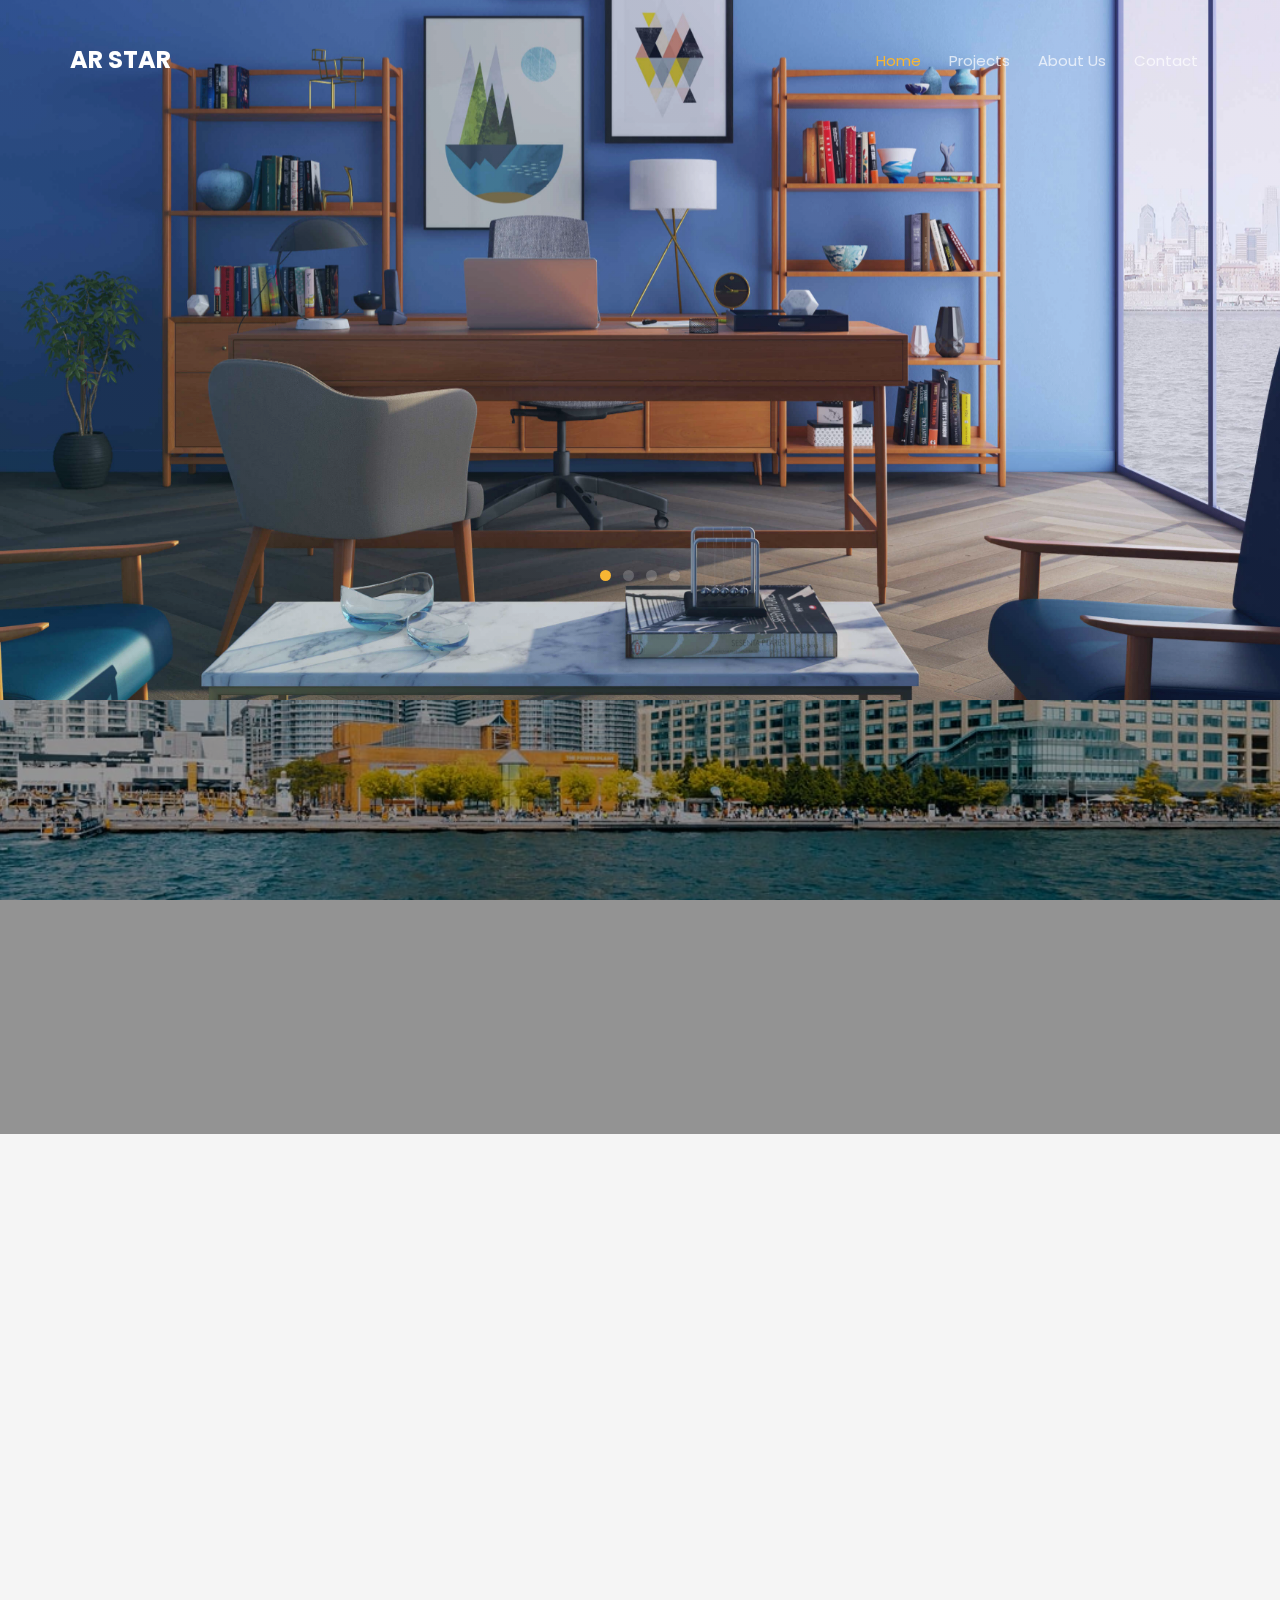
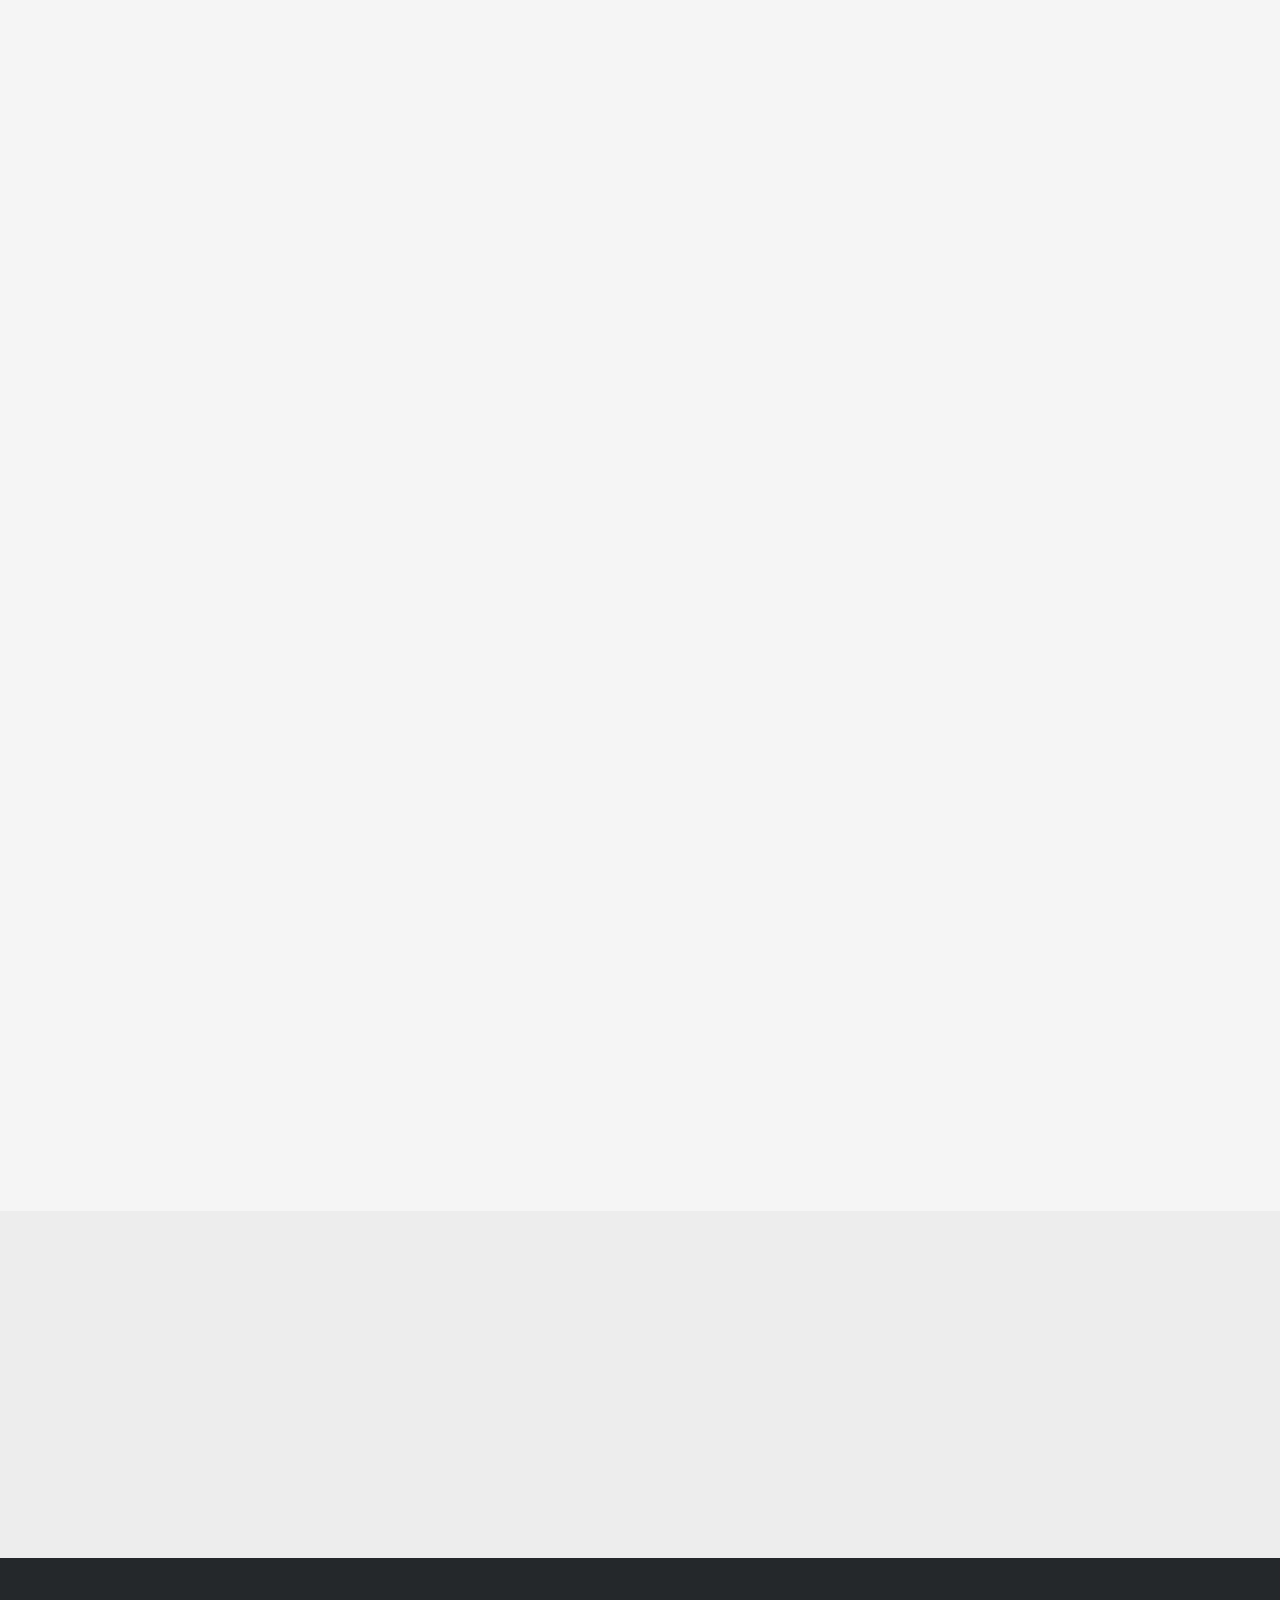
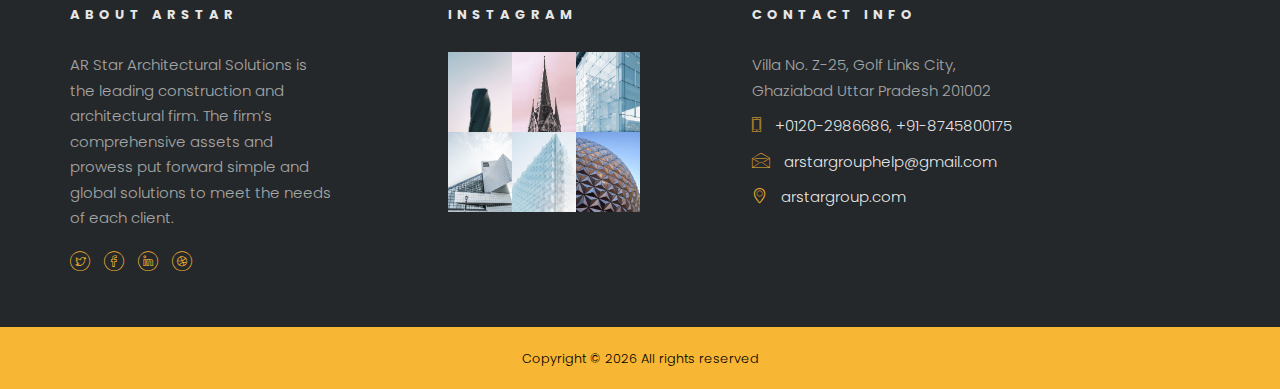
==== commit 99d475c1: "Optimised Website" ====
--- a/index.html
+++ b/index.html
@@ -70,6 +70,7 @@
 									<li class="active"><a href="index.html">Home</a></li>
 									<li class="has-dropdown">
 										<a href="project.html">Projects</a>
+										<!--
 										<ul class="dropdown">
 											<li><a href="#">Commercial</a></li>
 											<li><a href="#">Apartment</a></li>
@@ -77,9 +78,10 @@
 											<li><a href="#">Building</a></li>
 										</ul>
 									</li>
-									<li><a href="services.html">Services</a></li>
-									<li><a href="blog.html">Blog</a></li>
-									<li><a href="about.html">About</a></li>
+									-->
+									<!--<li><a href="services.html">Services</a></li>-->
+									<!--<li><a href="blog.html">Blog</a></li>-->
+									<li><a href="about.html">About Us</a></li>
 									<li><a href="contact.html">Contact</a></li>
 								</ul>
 							</div>
@@ -117,7 +119,7 @@
 								</div>
 							</div>
 						</li>
-						<li style="background-image: url(images/automation_banner.jpg);">
+						<li style="background-image: url(images/automation_banner_new.jpg);">
 							<div class="overlay"></div>
 							<div class="container-fluids">
 								<div class="row">
@@ -147,7 +149,7 @@
 				</div>
 			</aside>
 
-			<div id="colorlib-intro">
+			<!--<div id="colorlib-intro">
 				<div class="container">
 					<div class="row">
 						<div class="col-md-12 tabulation animate-box">
@@ -236,7 +238,7 @@
 						</div>
 					</div>
 				</div>
-			</div>
+			</div> -->
 
 			<!--<div id="colorlib-services">
 				<div class="container">
@@ -311,7 +313,7 @@
 				</div>
 			</div> -->
 
-			<div id="colorlib-counter" class="colorlib-counters" style="background-image: url(images/cover_img_1.jpg);" data-stellar-background-ratio="0.5">
+			<div id="colorlib-counter" class="colorlib-counters" style="background-image: url(images/blog-4.jpg);" data-stellar-background-ratio="0.5">
 				<div class="overlay"></div>
 				<div class="container">
 					<div class="row no-gutter">
@@ -352,13 +354,13 @@
 					<div class="row">
 						<div class="col-md-8 col-md-offset-2 text-center colorlib-heading animate-box">
 							<h2>Our Projects</h2>
-							<p>Even the all-powerful Pointing has no control about the blind texts it is an almost unorthographic life One day however a small line of blind text by the name</p>
+							<p>We have years of experience with building best in class architectural solutions that are especially suited to our client's requirements.</p>
 						</div>
 					</div>
 					<div class="row">
 						<div class="col-md-4 animate-box">
 							<div class="project-entry">
-								<a href="project.html" class="project-img text-center" style="background-image: url(images/building-1.jpg);">
+								<a href="project.html" class="project-img text-center" style="background-image: url(images/img_bg_1_800*723.jpg);">
 									<span class="icon"><i class="icon-search2"></i></span>
 								</a>
 								<div class="desc">
@@ -368,7 +370,7 @@
 						</div>
 						<div class="col-md-8 animate-box">
 							<div class="project-entry">
-								<a href="project.html" class="project-img text-center" style="background-image: url(images/building-2.jpg);">
+								<a href="project.html" class="project-img text-center" style="background-image: url(images/Z25_Office_2_800*600.jpg);">
 									<span class="icon"><i class="icon-search2"></i></span>
 								</a>
 								<div class="desc">
@@ -378,17 +380,17 @@
 						</div>
 						<div class="col-md-6 animate-box">
 							<div class="project-entry">
-								<a href="project.html" class="project-img text-center" style="background-image: url(images/building-3.jpg);">
+								<a href="project.html" class="project-img text-center" style="background-image: url(images/bunglow.jpg);">
 									<span class="icon"><i class="icon-search2"></i></span>
 								</a>
 								<div class="desc">
-									<h3><a href="project.html">Condo Building</a></h3>
+									<h3><a href="project.html">Bunglow's</a></h3>
 								</div>
 							</div>
 						</div>
 						<div class="col-md-6 animate-box">
 							<div class="project-entry">
-								<a href="project.html" class="project-img text-center" style="background-image: url(images/building-4.jpg);">
+								<a href="project.html" class="project-img text-center" style="background-image: url(images/kitchen.jpg);">
 									<span class="icon"><i class="icon-search2"></i></span>
 								</a>
 								<div class="desc">
@@ -398,21 +400,21 @@
 						</div>
 						<div class="col-md-8 animate-box">
 							<div class="project-entry">
-								<a href="project.html" class="project-img text-center" style="background-image: url(images/building-5.jpg);">
+								<a href="project.html" class="project-img text-center" style="background-image: url(images/Z25_Big_Room_Bed_800*764.jpg);">
 									<span class="icon"><i class="icon-search2"></i></span>
 								</a>
 								<div class="desc">
-									<h3><a href="project.html">Commercial Building</a></h3>
+									<h3><a href="project.html">Bedroom Design</a></h3>
 								</div>
 							</div>
 						</div>
 						<div class="col-md-4 animate-box">
 							<div class="project-entry">
-								<a href="project.html" class="project-img text-center" style="background-image: url(images/building-6.jpg);">
+								<a href="project.html" class="project-img text-center" style="background-image: url(images/Z25_Bulb_Automation_800*533.jpg);">
 									<span class="icon"><i class="icon-search2"></i></span>
 								</a>
 								<div class="desc">
-									<h3><a href="project.html">Hotel Building</a></h3>
+									<h3><a href="project.html">Home Automation</a></h3>
 								</div>
 							</div>
 						</div>
@@ -1145,7 +1147,7 @@
 								<ul class="colorlib-footer-links">
 									<li>Villa No. Z-25, Golf Links City, <br> Ghaziabad Uttar Pradesh 201002</li>
 									<li><a href="tel://01202986686"><i class="icon-phone"></i>  +0120-2986686, +91-8745800175</a></li>
-									<li><a href="arstargrouphelp@gmail.com"><i class="icon-envelope"></i> arstargrouphelp@gmail.com</a></li>
+									<li><a href="mailto:arstargrouphelp@gmail.com"><i class="icon-envelope"></i> arstargrouphelp@gmail.com</a></li>
 									<li><a href="http://arstargroup.com"><i class="icon-location4"></i> arstargroup.com</a></li>
 								</ul>
 							</div>
--- a/css/style.css
+++ b/css/style.css
@@ -287,7 +287,7 @@
           bottom: 0;
           left: 0;
           right: 0;
-          opacity: .3;
+          opacity: .1;
           background: #00b7ea;
           /* Old browsers */
           background: -moz-linear-gradient(45deg, #43DDE6 0%, #9870FC 100%);
